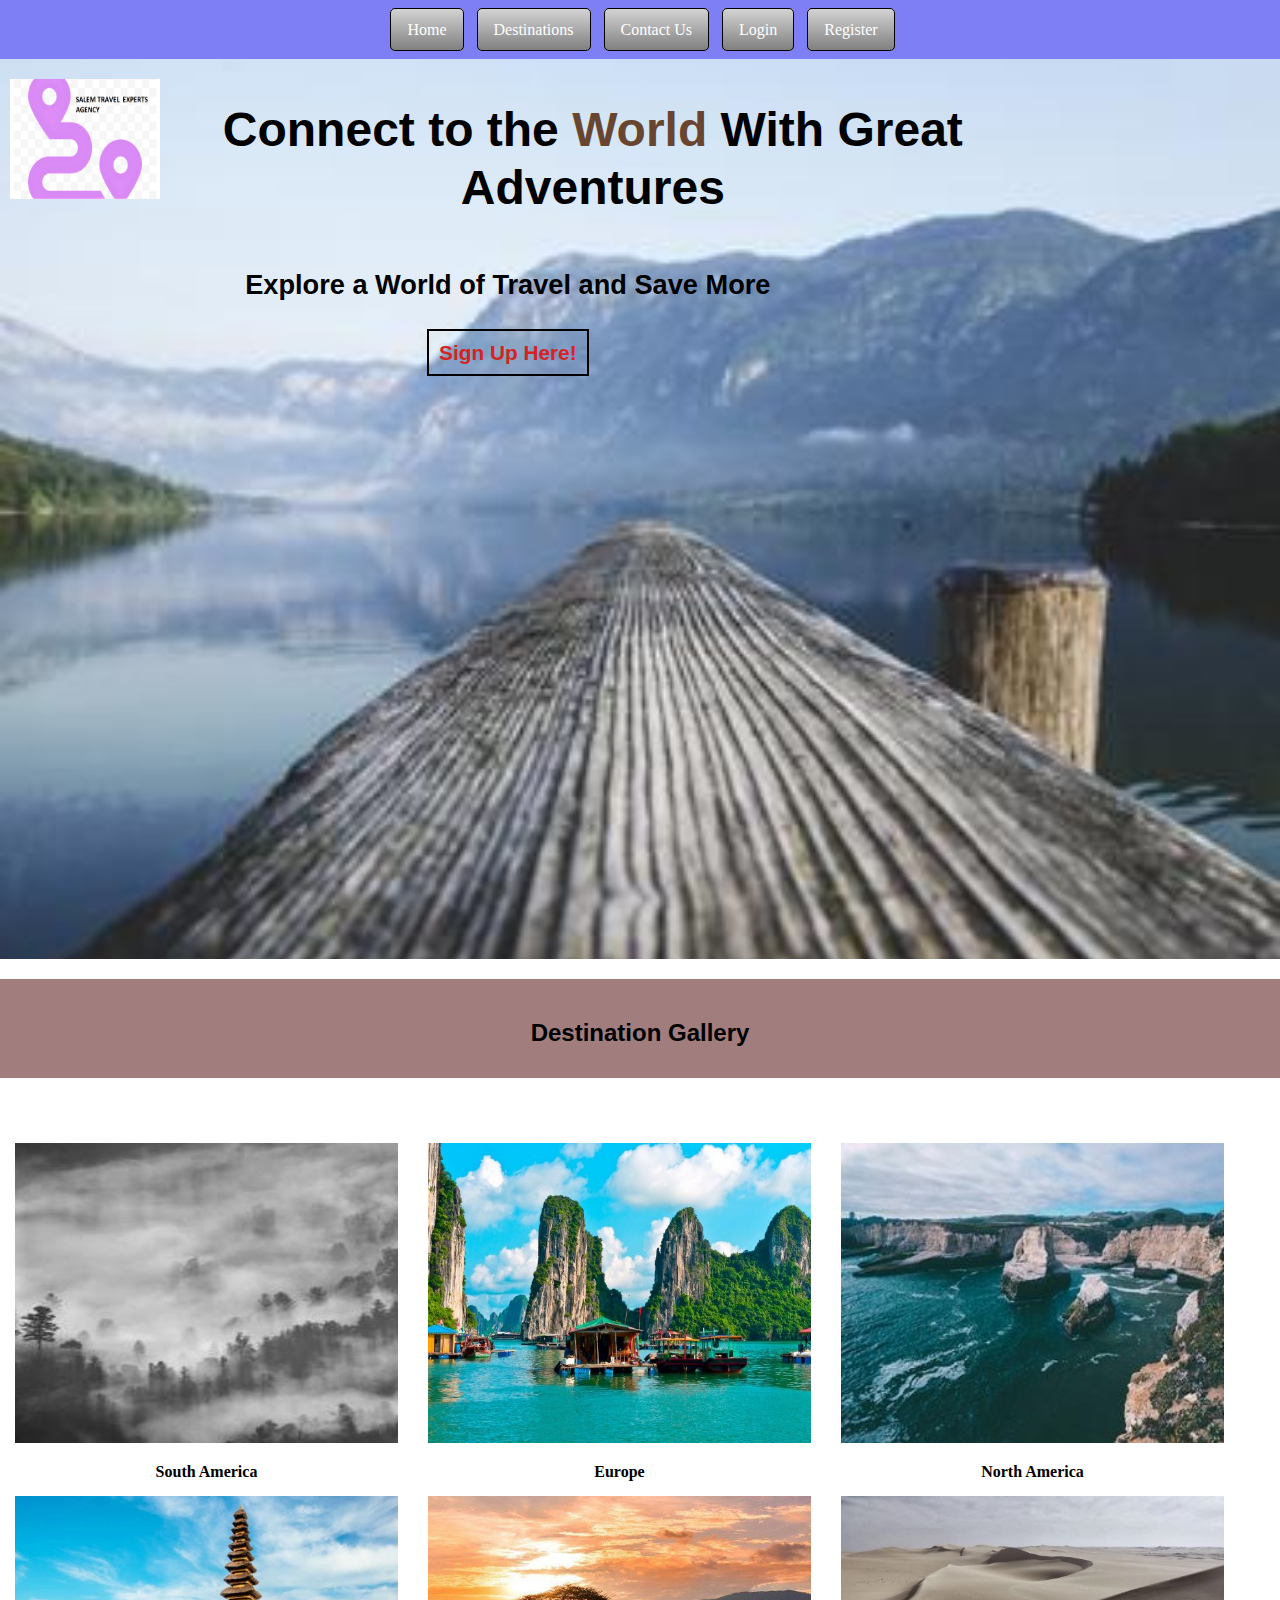
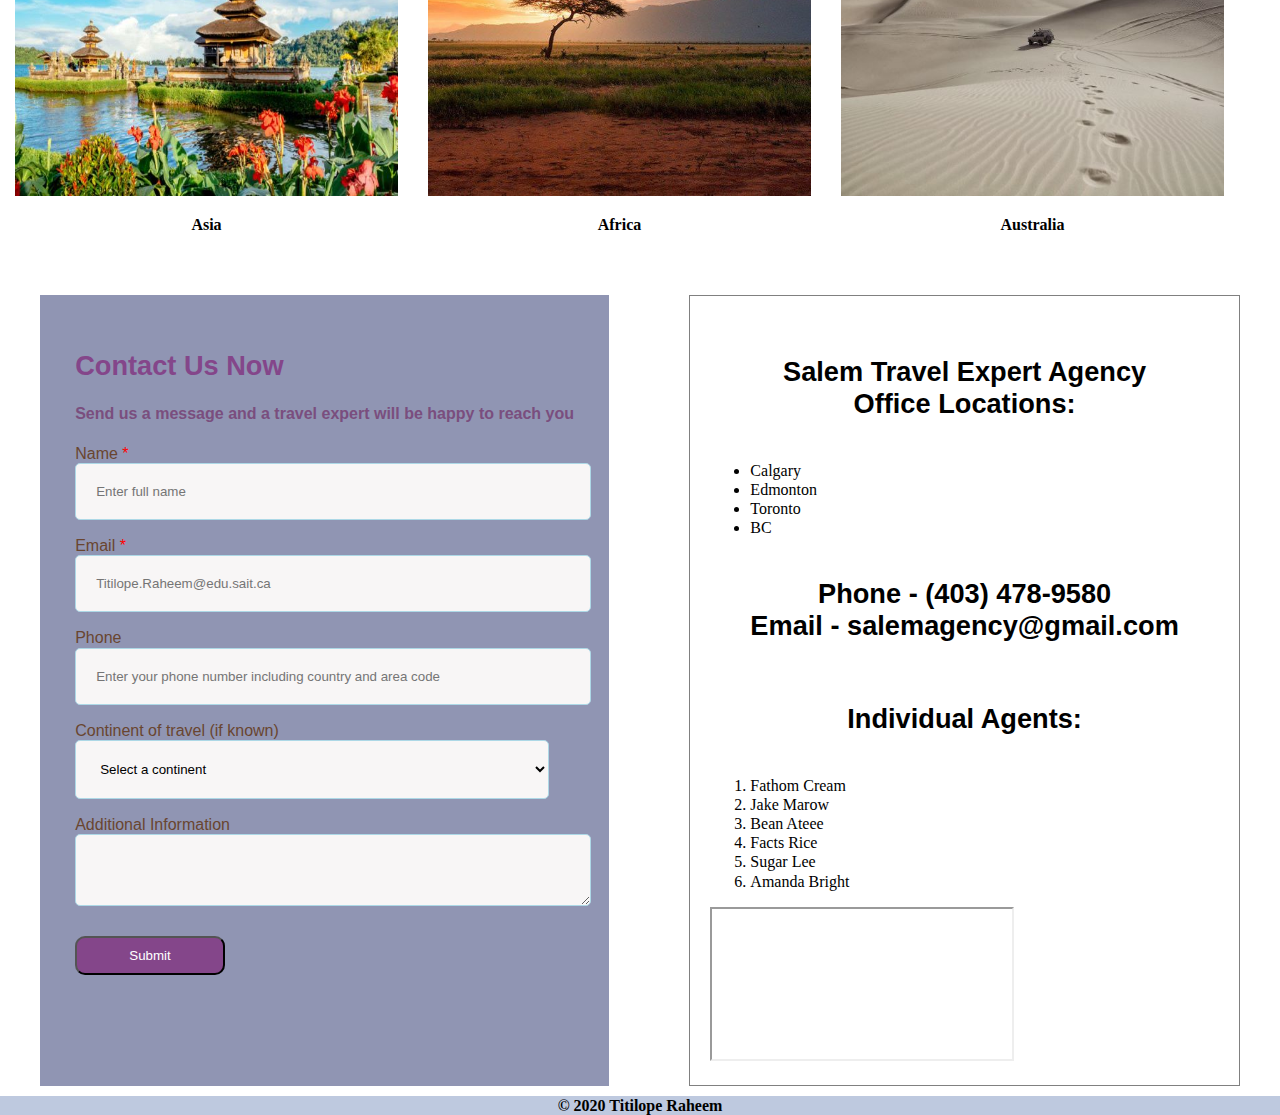
==== index.html @ 1fdefd90 "form fields as required" ====
<!DOCTYPE html>
<html lang="en">
<head>
  <meta charset="UTF-8">
  <meta name="viewport" content="width=device-width, initial-scale=1.0">
  <meta name="author" content="Titilope Raheem">
  <meta name="date" content="8th July 2020">
  <meta name="course module" content="CPRG-210-XM1 - Wed Application Development">
  <meta name="assignment" content="Assignment 1 - Travel Experts Agency Website">
  <title>Travel Experts Agency</title>
  <link rel="stylesheet" href="css-files/index.css">
</head>

<body>

  <nav>
    <ul>
      <li><a href="index.html">Home</a></li>
      <li><a href="#Destinations">Destinations</a></li>
      <li><a href="#contact">Contact Us</a></li>
      <li><a href="login.html">Login</a></li>
      <li><a href="register.html">Register</a></li>
    </ul>
  </nav>

  <header id="Home">
    <div class="hero-section">
      <a href="#Home"><img src="images/canvas_navs.png" class="logo" alt="Website Logo"></a>
      <div class="pagetitle">
        <h1>Connect to the <span>World</span> With Great Adventures</h1>
        <p>Explore a World of Travel and Save More</p>
        <a class="web-goal" href="register.html">Sign Up Here!</a>
      </div>
    </div>
  </header>

  <div id="Destinations">
    <h2>Destination Gallery</h2>
  </div>

  <div class="gallery">
    <div>
      <img src="images/des1_small.jpg" alt="South America">
      <div class="photo_name">South America</div>
    </div>
    <div>
      <img src="images/des2_small.jpeg" alt="Europe">
      <div class="photo_name">Europe</div>
    </div>
    <div>
      <img src="images/des3_small.jpg" alt="North America">
      <div class="photo_name">North America</div>
    </div>
    <div>
      <img src="images/des4_small.jpg" alt="Asia">
      <div class="photo_name">Asia</div>
    </div>
    <div>
      <img src="images/des5_small.jpg" alt="Africa">
      <div class="photo_name">Africa</div>
    </div>
    <div>
      <img src="images/des6_small.jpg" alt="Australia">
      <div class="photo_name">Australia</div>
    </div>
  </div>

  <div id="contact">
    <form id="information" action="https://formspree.io/xgennzer" method="post">
      <h2>Contact Us Now </h2>
      <h4>Send us a message and a travel expert will be happy to reach you</h4>
      <div>
        <label class="required"><span>Name </span>
          <input placeholder="Enter full name" type="text" required>
        </label>
      </div>
      <div>
        <label class="required" ><span>Email </span>
          <input placeholder="Titilope.Raheem@edu.sait.ca" type="email" required>
        </label>
      </div>
      <div>
        <label><span>Phone </span>
          <input placeholder="Enter your phone number including country and area code" type="tel" required>
        </label>
      </div>
      <div>
        <label><span>Continent of travel (if known)</span>
          <select id="continent" name="Continent">
            <option value="select">Select a continent</option>
            <option value="australia">Australia</option>
            <option value="north_america">North America</option>
            <option value="south_america">South America</option>
            <option value="Asia">Asia</option>
            <option value="europe">Europe</option>
            <option value="africa">Africa</option>
          </select>
        </label>
      </div>
      <div>
        <label><span>Additional Information</span>
          <textarea placeholder="What do you want us to know about your upcoming trip?" required>
          </textarea>
        </label>
      </div>
      <div>
        <button name="submit" type="submit" id="contact-submit">Submit</button>
      </div>
    </form>

    <div class ="address">
      <p>Salem Travel Expert Agency<br>
         Office Locations:
      </p>
      <ul>
        <li>Calgary</li>
        <li>Edmonton</li>
        <li>Toronto</li>
        <li>BC</li>
      </ul>
      <p>Phone - (403) 478-9580<br>
         Email - salemagency@gmail.com<br>
      </p>
      <p>
        Individual Agents:
      </p>
       <ol>
          <li>Fathom Cream</li>
          <li>Jake Marow</li>
          <li>Bean Ateee</li>
          <li>Facts Rice</li>
          <li>Sugar Lee</li>
          <li>Amanda Bright</li>
       </ol>
      <div class="maps">
        <iframe src="https://www.google.com/maps/embed?pb=!1m18!1m12!1m3!1d20066.63207975867!2d-114.09553766214036!3d51.04701247956212!2m3!1f0!2f0!3f0!3m2!1i1024!2i768!4f13.1!3m3!1m2!1s0x53716fe472f607e7%3A0xff059970e78f52c1!2sManpower!5e0!3m2!1sen!2sca!4v1593930164715!5m2!1sen!2sca" width="300" height="150"></iframe>
      </div>
     </div>

    </div>

  <footer>&copy; 2020 Titilope Raheem</footer> 

</body>
</html>
---- css-files/index.css ----
/* Author: Titilope Raheem
   Date: 8th July 2020
   Course module: CPRG-210-XM1 - Wed Application Development
   Assignment 1 - Travel Experts Agency Website*/

/* Google font imported*/
@import url('https://fonts.googleapis.com/css2?family=Pangolin&family=Raleway:wght@300&display=swap');

/* Define font style and width*/
body{
  line-height: 1.2;
  font-size: 16px;
  margin: 0;
  width: 100%;
}

/* Define navbar layout*/
nav ul{
  margin: 0;
  background:rgb(126, 126, 245) ;
  display: flex;
  justify-content: center;
  padding: 16px;
  color: white;
}

nav li{
  list-style-type: none;
  margin-left: 5px;
  padding: 4px;
}

/* Define Navbar link layout*/
nav a{
  color: white;
  padding: 0.75em 1em;
  text-decoration: none;
  background-color: grey;
  background-image: linear-gradient(lightgrey, grey);
  border: 1px solid black;
  text-align: center;
  border-radius: 5px;
}

nav a:hover {
  background-image: linear-gradient(grey, rgb(104, 69, 69));
}

nav a:active {
  background-image: linear-gradient(lightblue, grey);
}

/* stlye logo layout*/
.logo{
  width: 150px;
  height: 120px;
  cursor: pointer;
  margin: 0;
  float: left;
  padding: 10px;
}

/* Style hero section*/
#Home{
  background-image:url(background.jpg); 
  height:100vh;
  background-position: center;
  background-size: cover;
}

.hero-section{
  text-align: center;
  position: absolute;
  margin-top:10px;
}

h1{
  font-size: 3em;
  font-family:"shadows into light", sans-serif;
  text-align: center;
 }

span{
  color: rgb(105, 69, 48);
}

p{
  margin: 20px;
  font-family: "source sans pro", sans-serif;
  font-size: 1.7em;
  font-weight: 400;
  text-align: center;
  padding: 20px;
}

.pagetitle a{
  margin-top: 20px;
  font-size: 1.3em;
  font-family: "source sans pro", sans-serif;
}

/* Style website goal - sign up here*/
.web-goal{
  width:150px;
  font-weight:bold;
  padding: 10px;
  color: rgb(212, 35, 35);
  border: 2px solid black;
  text-align: center;
  text-decoration: none;
  transition: background-color 0.2s ease-out, color 0.2s ease-out;
  float: inherit;
}

.web-goal:hover, .web-goal:active{
  background-image: linear-gradient(white, black);
  color: #000;
  transition: background-color 0.3s ease-in, color 0.3s ease-in;
}

/* Style Destination and Gallery*/
#Destinations{
  text-align: center;
  font-weight: bolder;
  background-color: rgb(161, 125, 125);
  margin-top: 20px;
  padding: 10px;
}

#Destinations h2{
  text-align: center;
  margin-top: 30px;
  font-family: "source sans pro", sans-serif;
}

.gallery{
  margin: 50px 0px;
  display: flex;
  flex-wrap: wrap;
}

.gallery img{
  width: 383px;
  height: 300px;
  transition: 1s;
  padding: 15px;
}

.gallery img:hover{
  filter: grayscale(100%);
}

/* Define name of each gallery picture*/
.photo_name{
  width: 100%;
  bottom: 20px;
  text-align: center;
  font-weight: bolder;
}

/* Style Contact form and Other contact information*/
#contact{
  display: flex;
  justify-content: space-around;
  height: auto;

}

#information {
  background-color: rgb(144, 149, 179);
  margin: 10px;
  padding: 35px;
  font-family: "source sans pro", sans-serif;
}

#contact h2{
  text-align: start;
  font-size: 1.7em;
  margin: 20px 0;
  padding-left: 0;
  color: #84468a;
}

#contact h4{
  font-size: 1em;
  color: #7a4e7e;
}

label.required ::after{
  content: '*';
  color: red;
}

#information input[type="text"],
#information input[type="email"],
#information input[type="tel"],
#information select,
#information textarea {
  width: 95%;
  border: 1px solid lightblue;
  border-radius: 5px;
  background: rgb(248, 246, 246);
  margin-bottom: 16px;
  padding: 20px;
}

#information button[type="submit"] {
  cursor: pointer;
  width: 30%;
  background: #84468a;
  color: white;
  margin-top: 10px;
  padding: 10px;
  border-radius: 10px;
}

p{
  font-weight: bold;
}

.address{
  display: block;
  margin: 10px;
  padding: 20px 20px;
  border: 1px solid grey;
}

/* Style footer*/
footer{
  bottom: 0;
  width: 100%;
  font-weight: bolder;
  margin:0;
  background: rgb(190, 201, 223);
  text-align: center;
}

/* Make site responsive*/
@media only screen and (max-width: 600px){
  nav ul, #contact{
    flex-direction: column;
  }
  nav a{
    display: block;     
  }
}
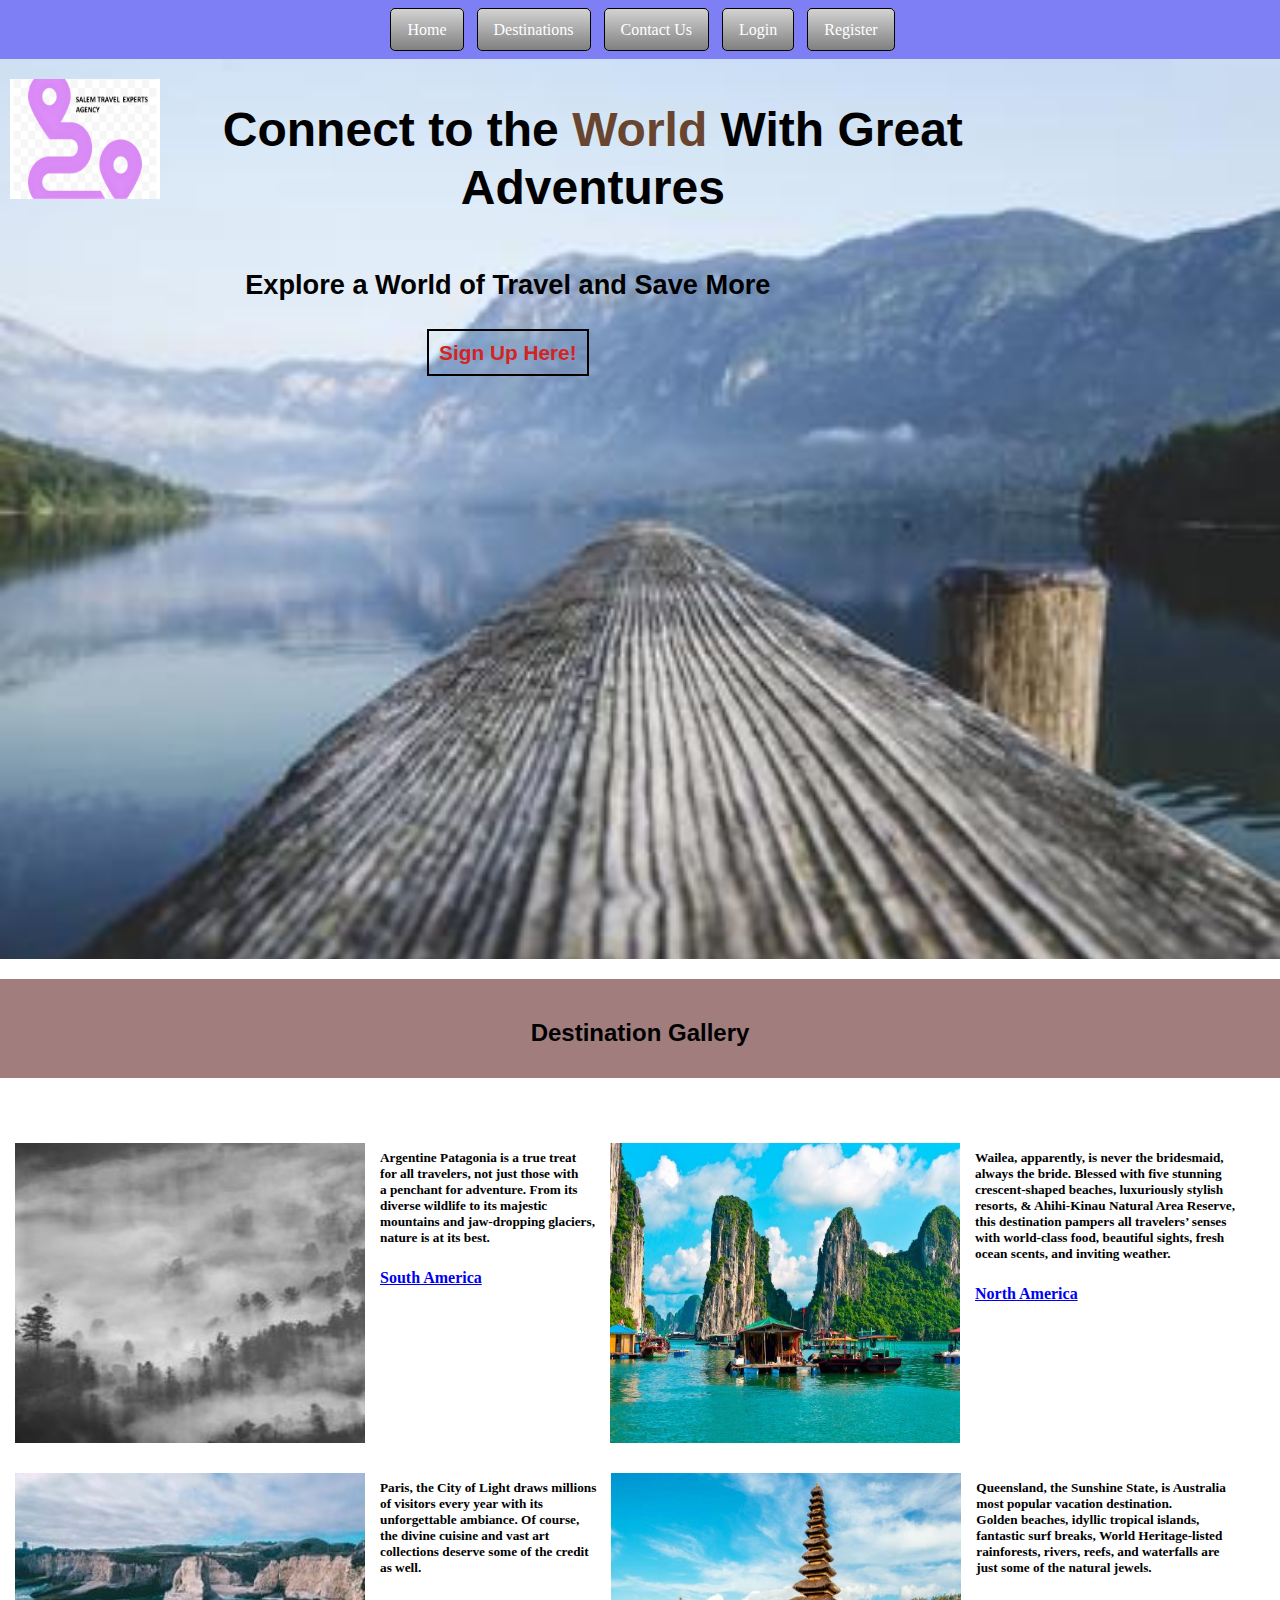
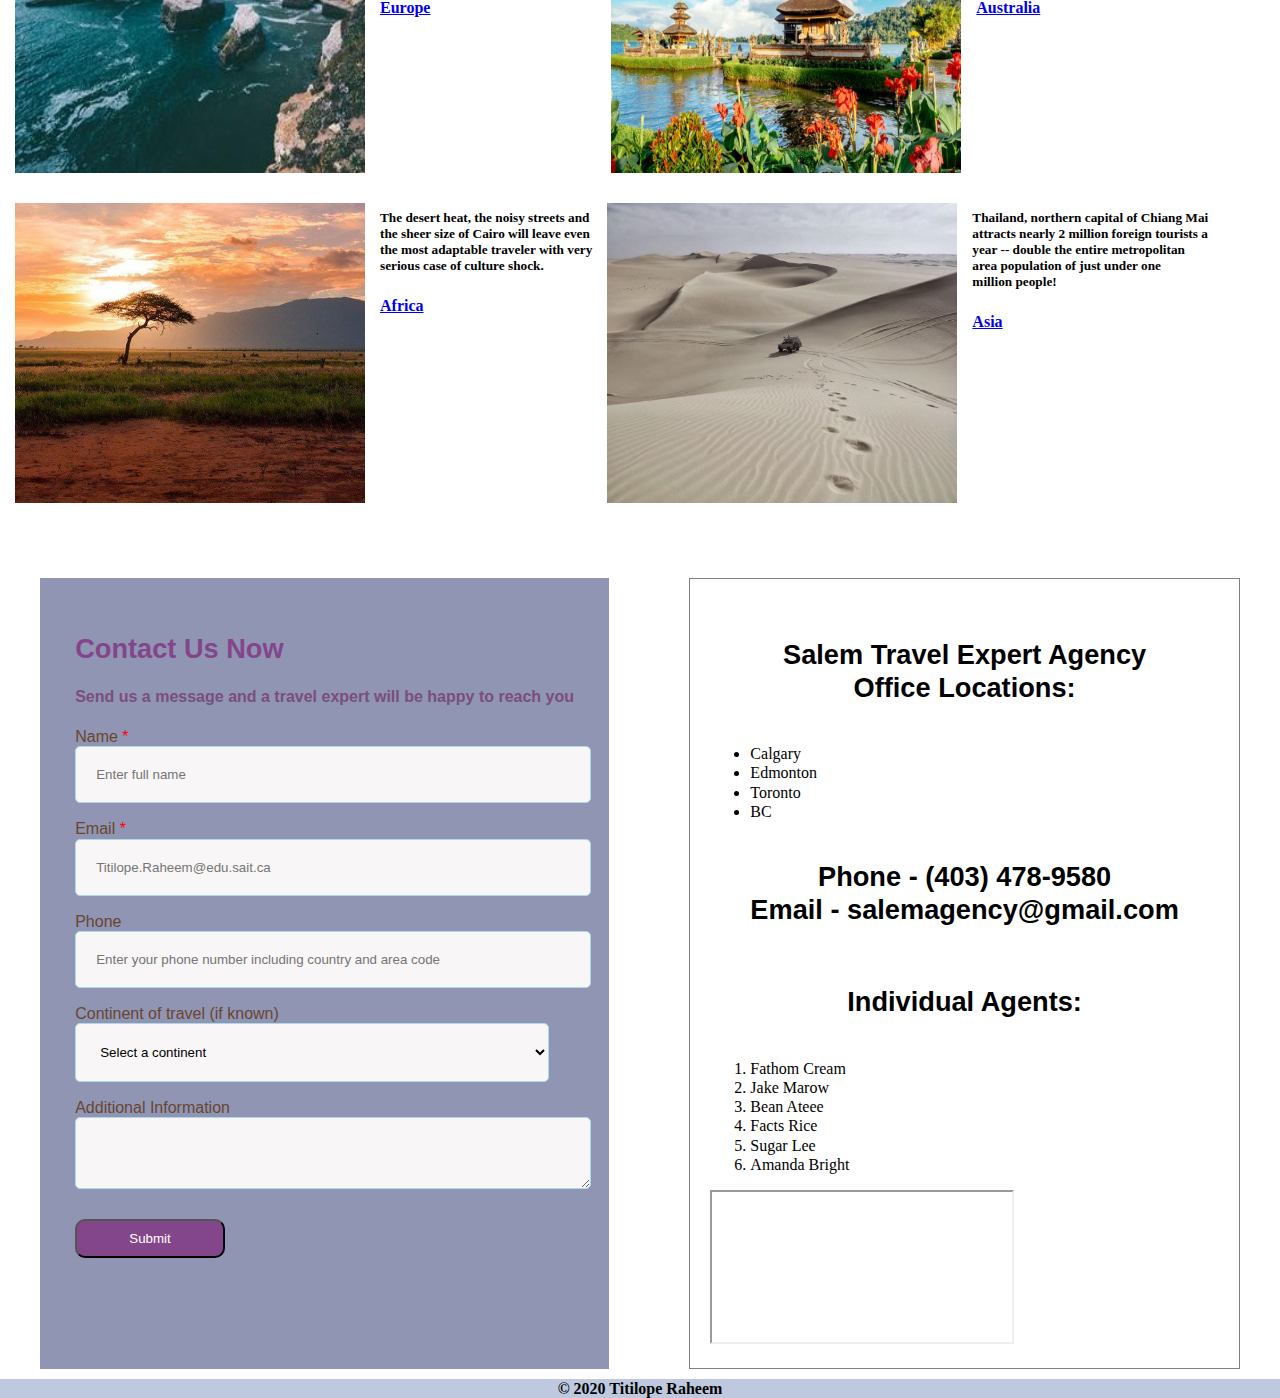
==== commit aa4bdc88: "Foreach loop for gallery" ====
--- a/index.html
+++ b/index.html
@@ -12,7 +12,6 @@
 </head>
 
 <body>
-
   <nav>
     <ul>
       <li><a href="index.html">Home</a></li>
@@ -23,47 +22,25 @@
     </ul>
   </nav>
 
-  <header id="Home">
-    <div class="hero-section">
-      <a href="#Home"><img src="images/canvas_navs.png" class="logo" alt="Website Logo"></a>
-      <div class="pagetitle">
-        <h1>Connect to the <span>World</span> With Great Adventures</h1>
-        <p>Explore a World of Travel and Save More</p>
-        <a class="web-goal" href="register.html">Sign Up Here!</a>
+  <main>
+    <div id="Home">
+      <div class="hero-section">
+        <a href="#Home"><img src="images/canvas_navs.png" class="logo" alt="Website Logo"></a>
+        <div class="pagetitle">
+          <h1>Connect to the <span>World</span> With Great Adventures</h1>
+          <p>Explore a World of Travel and Save More</p>
+          <a class="web-goal" href="register.html">Sign Up Here!</a>
+        </div>
       </div>
     </div>
-  </header>
 
-  <div id="Destinations">
-    <h2>Destination Gallery</h2>
-  </div>
+    <div id="Destinations">
+      <h2>Destination Gallery</h2>
+    </div>
 
-  <div class="gallery">
-    <div>
-      <img src="images/des1_small.jpg" alt="South America">
-      <div class="photo_name">South America</div>
+    <div class="gallery">
+              
     </div>
-    <div>
-      <img src="images/des2_small.jpeg" alt="Europe">
-      <div class="photo_name">Europe</div>
-    </div>
-    <div>
-      <img src="images/des3_small.jpg" alt="North America">
-      <div class="photo_name">North America</div>
-    </div>
-    <div>
-      <img src="images/des4_small.jpg" alt="Asia">
-      <div class="photo_name">Asia</div>
-    </div>
-    <div>
-      <img src="images/des5_small.jpg" alt="Africa">
-      <div class="photo_name">Africa</div>
-    </div>
-    <div>
-      <img src="images/des6_small.jpg" alt="Australia">
-      <div class="photo_name">Australia</div>
-    </div>
-  </div>
 
   <div id="contact">
     <form id="information" action="https://formspree.io/xgennzer" method="post">
@@ -75,7 +52,7 @@
         </label>
       </div>
       <div>
-        <label class="required" ><span>Email </span>
+        <label class="required"><span>Email </span>
           <input placeholder="Titilope.Raheem@edu.sait.ca" type="email" required>
         </label>
       </div>
@@ -138,8 +115,33 @@
      </div>
 
     </div>
+  </main>
+  <footer>&copy; 2020 Titilope Raheem</footer> 
+  <script>
+    // We will extend this list later.
+    const imgList = [{id: 'one', website: 'https://www.britannica.com/place/South-America', name: 'South America', source: 'images/des1_small.jpg', description: 'Argentine Patagonia is a true treat<br>for all travelers, not just those with<br> a penchant for adventure. From its<br> diverse wildlife to its majestic<br> mountains and jaw-dropping glaciers,<br>nature is at its best.'},
+    {id:'two', website: 'https://viewfinder.expedia.com/top-rated-vacation-destinations-in-north-america/', name: 'North America', source: 'images/des2_small.jpeg', description: 'Wailea, apparently, is never the bridesmaid,<br> always the bride. Blessed with five stunning<br> crescent-shaped beaches, luxuriously stylish<br> resorts, & Ahihi-Kinau Natural Area Reserve,<br> this destination pampers all travelers’ senses<br> with world-class food, beautiful sights, fresh<br> ocean scents, and inviting weather.'}, 
+    {id: 'three', website: 'https://travel.usnews.com/Paris_France/', name: 'Europe', source: 'images/des3_small.jpg', description: 'Paris, the City of Light draws millions<br> of visitors every year with its<br> unforgettable ambiance. Of course,<br> the divine cuisine and vast art<br> collections deserve some of the credit<br> as well. '},
+    {id: 'four', website: 'https://www.planetware.com/tourist-attractions-/queensland-aus-qld-qld.htm', name: 'Australia', source: 'images/des4_small.jpg', description: 'Queensland, the Sunshine State, is Australia<br> most popular vacation destination.<br> Golden beaches, idyllic tropical islands,<br> fantastic surf breaks, World Heritage-listed<br> rainforests, rivers, reefs, and waterfalls are <br>just some of the natural jewels.'},
+    {id: 'five', website: 'https://travel.usnews.com/Cairo_Egypt/', name: 'Africa', source: 'images/des5_small.jpg', description: 'The desert heat, the noisy streets and<br> the sheer size of Cairo will leave even<br> the most adaptable traveler with very<br> serious case of culture shock.'},
+    {id: 'six', website: 'https://www.tripsavvy.com/chiang-mai-travel-guide-1458476', name: 'Asia', source: 'images/des6_small.jpg', description: 'Thailand, northern capital of Chiang Mai<br> attracts nearly 2 million foreign tourists a<br> year -- double the entire metropolitan<br> area population of just under one<br> million people!'}] 
 
-  <footer>&copy; 2020 Titilope Raheem</footer> 
+    // Variable where we will store our img tags
+    let imgTemplate = ''; 
+
+    // Flex container for images
+    const gallery = document.querySelector('.gallery'); 
+
+    // Loop through items using forEach (available on every array)
+    imgList.forEach(function(item){
+      console.log(item);
+      // Our output variable (imgTemplate) contains a gradually growing list of animal images using the addition assignment operator
+      imgTemplate += `<img src="${item.source}" alt=${item.name}><div><h5>${item.description}</h5><a href=${item.website}><h4>${item.name}</h4></a></div>`
+    });
+
+    // Add HTML img string to gallery container
+    gallery.innerHTML = imgTemplate;
+  </script> 
 
 </body>
 </html>
--- a/css-files/index.css
+++ b/css-files/index.css
@@ -140,7 +140,7 @@
 }
 
 .gallery img{
-  width: 383px;
+  width: 350px;
   height: 300px;
   transition: 1s;
   padding: 15px;
@@ -151,12 +151,7 @@
 }
 
 /* Define name of each gallery picture*/
-.photo_name{
-  width: 100%;
-  bottom: 20px;
-  text-align: center;
-  font-weight: bolder;
-}
+
 
 /* Style Contact form and Other contact information*/
 #contact{
@@ -190,6 +185,7 @@
   content: '*';
   color: red;
 }
+
 
 #information input[type="text"],
 #information input[type="email"],
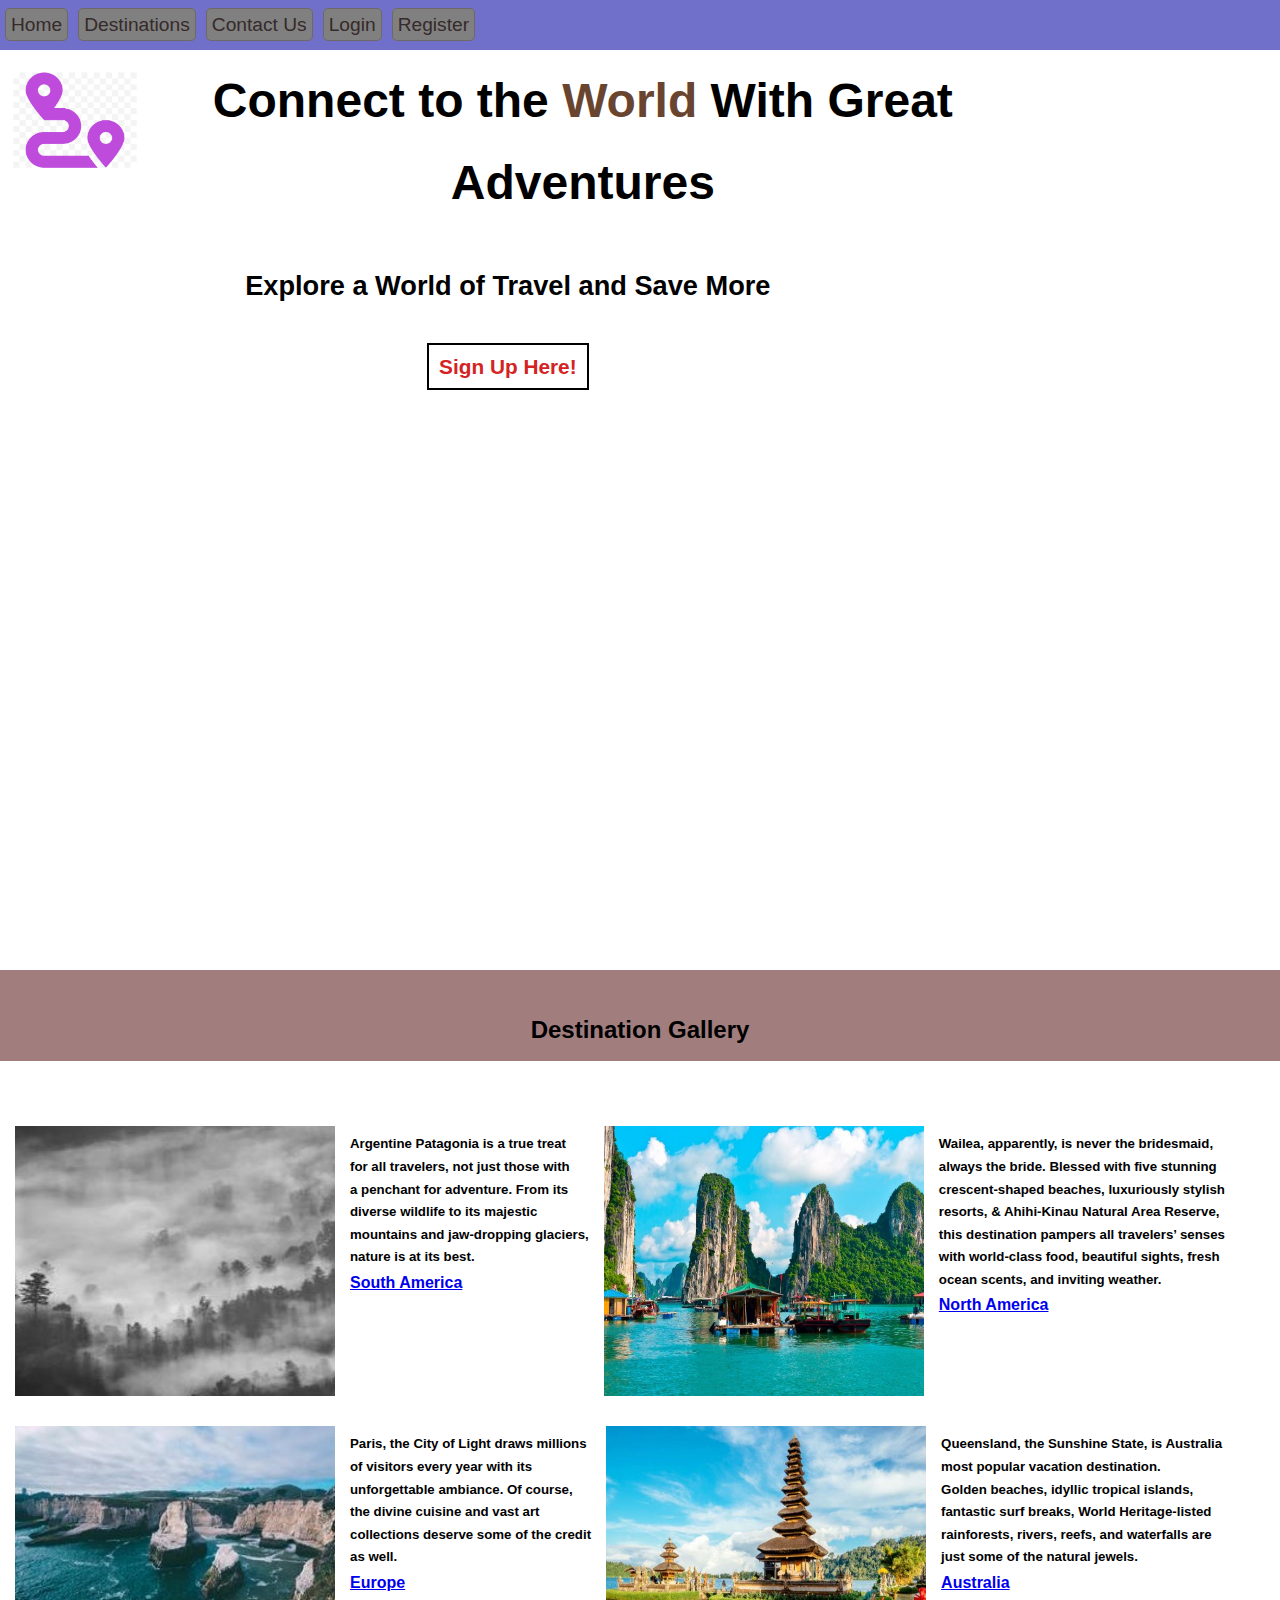
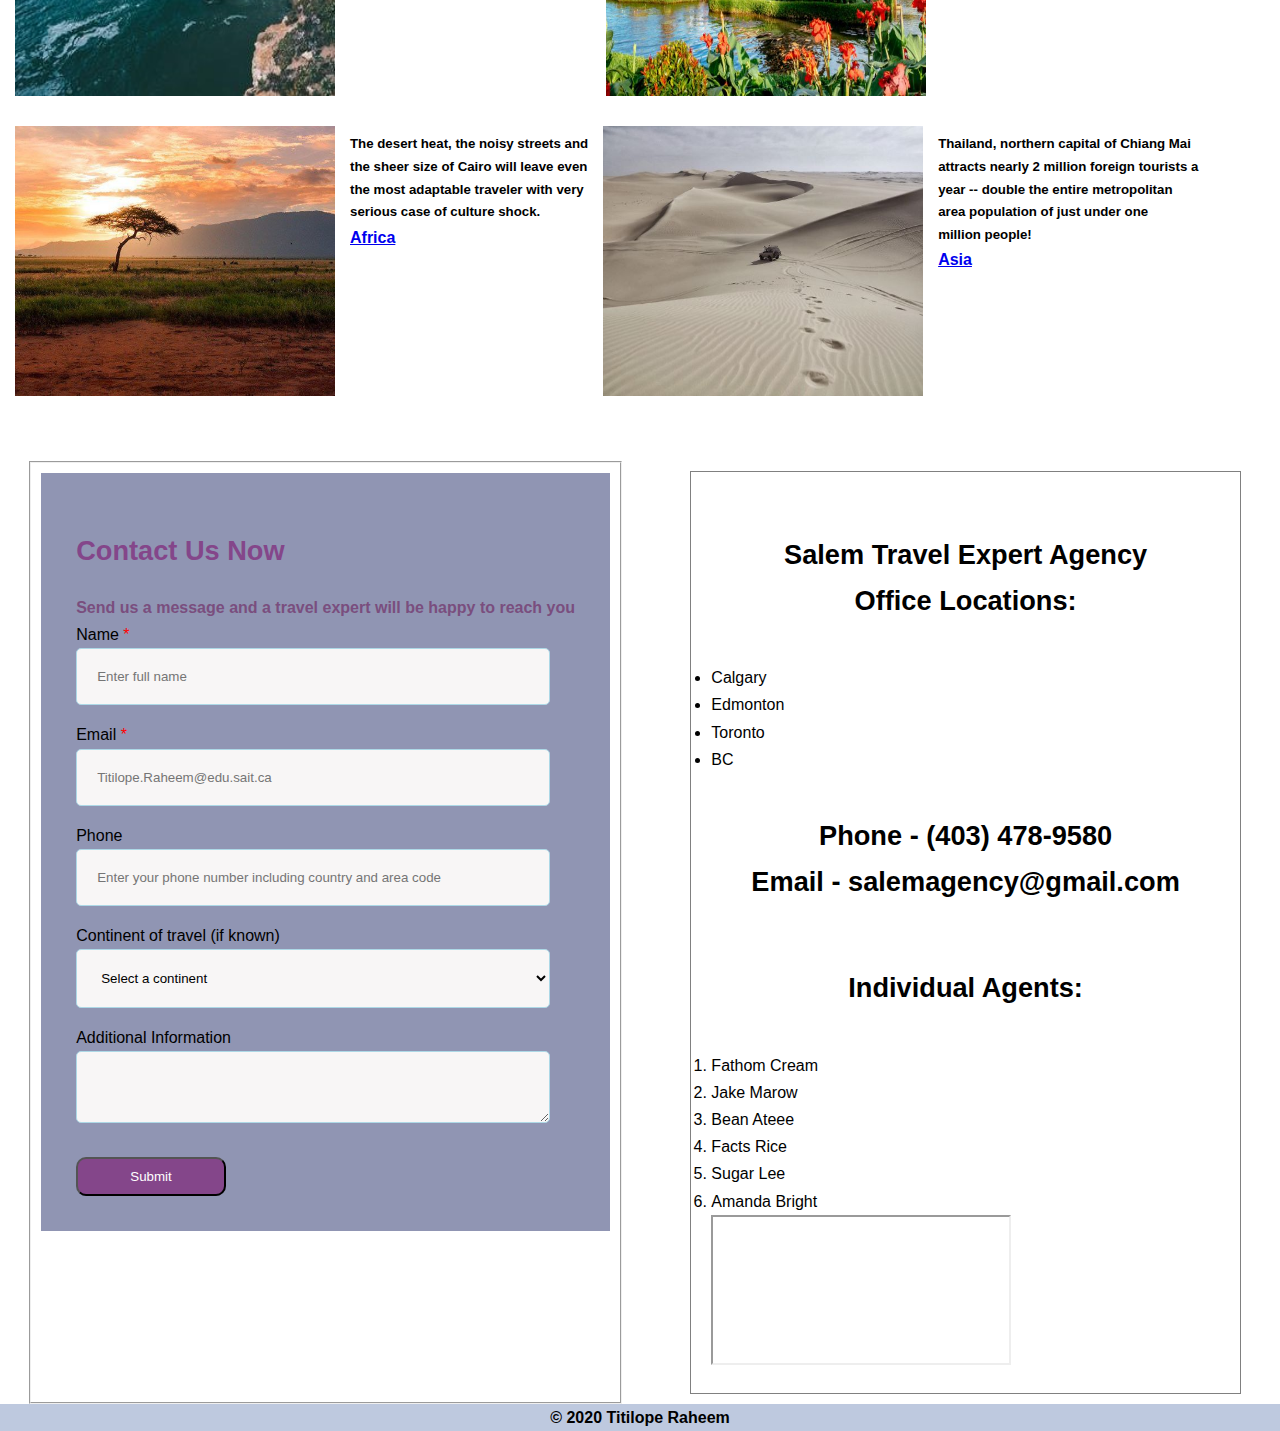
==== commit fa9e3d2b: "foreach loop in gallery" ====
--- a/index.html
+++ b/index.html
@@ -4,28 +4,37 @@
   <meta charset="UTF-8">
   <meta name="viewport" content="width=device-width, initial-scale=1.0">
   <meta name="author" content="Titilope Raheem">
-  <meta name="date" content="8th July 2020">
+  <meta name="date" content="14th July 2020">
   <meta name="course module" content="CPRG-210-XM1 - Wed Application Development">
-  <meta name="assignment" content="Assignment 1 - Travel Experts Agency Website">
+  <meta name="assignment" content="Assignment 2 - Travel Experts Agency Website">
   <title>Travel Experts Agency</title>
-  <link rel="stylesheet" href="css-files/index.css">
+  <link rel="stylesheet" href="css/index.css">
+  <script src="https://ajax.googleapis.com/ajax/libs/jquery/3.5.1/jquery.min.js"></script>
 </head>
 
 <body>
-  <nav>
-    <ul>
-      <li><a href="index.html">Home</a></li>
-      <li><a href="#Destinations">Destinations</a></li>
-      <li><a href="#contact">Contact Us</a></li>
-      <li><a href="login.html">Login</a></li>
-      <li><a href="register.html">Register</a></li>
-    </ul>
-  </nav>
-
+  
+  <header class="nav-wrap">
+    <nav class="navbar">
+      <div class="menu-toggle" id=portrait-menu>
+        <span class="bar"></span>
+        <span class="bar"></span>
+        <span class="bar"></span>
+      </div>
+      <ul class="nav no">
+        <li class="nav-link"><a href="index.html">Home</a></li>
+        <li class="nav-link"><a href="#Destination">Destinations</a></li>
+        <li class="nav-link"><a href="#contact">Contact Us</a></li>
+        <li class="nav-link"><a href="login.html">Login</a></li>
+        <li class="nav-link"><a href="register.html">Register</a></li>
+      </ul>
+    </nav>
+  </header>
+  
   <main>
     <div id="Home">
       <div class="hero-section">
-        <a href="#Home"><img src="images/canvas_navs.png" class="logo" alt="Website Logo"></a>
+        <a href="#Home"><img src="images/canvas_nav.png" class="logo" alt="Website Logo"></a>
         <div class="pagetitle">
           <h1>Connect to the <span>World</span> With Great Adventures</h1>
           <p>Explore a World of Travel and Save More</p>
@@ -43,47 +52,51 @@
     </div>
 
   <div id="contact">
-    <form id="information" action="https://formspree.io/xgennzer" method="post">
-      <h2>Contact Us Now </h2>
-      <h4>Send us a message and a travel expert will be happy to reach you</h4>
-      <div>
-        <label class="required"><span>Name </span>
-          <input placeholder="Enter full name" type="text" required>
-        </label>
-      </div>
-      <div>
-        <label class="required"><span>Email </span>
-          <input placeholder="Titilope.Raheem@edu.sait.ca" type="email" required>
-        </label>
-      </div>
-      <div>
-        <label><span>Phone </span>
-          <input placeholder="Enter your phone number including country and area code" type="tel" required>
-        </label>
-      </div>
-      <div>
-        <label><span>Continent of travel (if known)</span>
-          <select id="continent" name="Continent">
-            <option value="select">Select a continent</option>
-            <option value="australia">Australia</option>
-            <option value="north_america">North America</option>
-            <option value="south_america">South America</option>
-            <option value="Asia">Asia</option>
-            <option value="europe">Europe</option>
-            <option value="africa">Africa</option>
-          </select>
-        </label>
-      </div>
-      <div>
-        <label><span>Additional Information</span>
-          <textarea placeholder="What do you want us to know about your upcoming trip?" required>
-          </textarea>
-        </label>
-      </div>
-      <div>
-        <button name="submit" type="submit" id="contact-submit">Submit</button>
-      </div>
-    </form>
+    <fieldset>    
+      <form id="information" action="https://formspree.io/xgennzer" method="post">
+        <h2>Contact Us Now </h2>
+        <h4>Send us a message and a travel expert will be happy to reach you</h4>
+        <div>
+          <label class="required">
+            <legend>Name </legend>
+            <input placeholder="Enter full name" type="text" required>
+          </label>
+        </div>
+        <div>
+          <label class="required">
+            <legend>Email </legend>
+            <input placeholder="Titilope.Raheem@edu.sait.ca" type="email" required>
+          </label>
+        </div>
+        <div>
+          <label><legend>Phone </legend>
+            <input placeholder="Enter your phone number including country and area code" type="tel" required>
+          </label>
+        </div>
+        <div>
+          <label><legend>Continent of travel (if known)</legend>
+            <select id="continent" name="Continent">
+              <option value="select">Select a continent</option>
+              <option value="australia">Australia</option>
+              <option value="north_america">North America</option>
+              <option value="south_america">South America</option>
+              <option value="Asia">Asia</option>
+              <option value="europe">Europe</option>
+              <option value="africa">Africa</option>
+            </select>
+          </label>
+        </div>
+        <div>
+          <label><legend>Additional Information</legend>
+            <textarea placeholder="What do you want us to know about your upcoming trip?" required>
+            </textarea>
+          </label>
+        </div>
+        <div>
+          <button name="submit" type="submit" id="contact-submit">Submit</button>
+        </div>
+      </form>
+    </fieldset>
 
     <div class ="address">
       <p>Salem Travel Expert Agency<br>
@@ -113,29 +126,39 @@
         <iframe src="https://www.google.com/maps/embed?pb=!1m18!1m12!1m3!1d20066.63207975867!2d-114.09553766214036!3d51.04701247956212!2m3!1f0!2f0!3f0!3m2!1i1024!2i768!4f13.1!3m3!1m2!1s0x53716fe472f607e7%3A0xff059970e78f52c1!2sManpower!5e0!3m2!1sen!2sca!4v1593930164715!5m2!1sen!2sca" width="300" height="150"></iframe>
       </div>
      </div>
+    </div>
 
-    </div>
   </main>
-  <footer>&copy; 2020 Titilope Raheem</footer> 
+  
+  <footer>&copy; 2020 Titilope Raheem</footer>
+
   <script>
-    // We will extend this list later.
-    const imgList = [{id: 'one', website: 'https://www.britannica.com/place/South-America', name: 'South America', source: 'images/des1_small.jpg', description: 'Argentine Patagonia is a true treat<br>for all travelers, not just those with<br> a penchant for adventure. From its<br> diverse wildlife to its majestic<br> mountains and jaw-dropping glaciers,<br>nature is at its best.'},
-    {id:'two', website: 'https://viewfinder.expedia.com/top-rated-vacation-destinations-in-north-america/', name: 'North America', source: 'images/des2_small.jpeg', description: 'Wailea, apparently, is never the bridesmaid,<br> always the bride. Blessed with five stunning<br> crescent-shaped beaches, luxuriously stylish<br> resorts, & Ahihi-Kinau Natural Area Reserve,<br> this destination pampers all travelers’ senses<br> with world-class food, beautiful sights, fresh<br> ocean scents, and inviting weather.'}, 
-    {id: 'three', website: 'https://travel.usnews.com/Paris_France/', name: 'Europe', source: 'images/des3_small.jpg', description: 'Paris, the City of Light draws millions<br> of visitors every year with its<br> unforgettable ambiance. Of course,<br> the divine cuisine and vast art<br> collections deserve some of the credit<br> as well. '},
-    {id: 'four', website: 'https://www.planetware.com/tourist-attractions-/queensland-aus-qld-qld.htm', name: 'Australia', source: 'images/des4_small.jpg', description: 'Queensland, the Sunshine State, is Australia<br> most popular vacation destination.<br> Golden beaches, idyllic tropical islands,<br> fantastic surf breaks, World Heritage-listed<br> rainforests, rivers, reefs, and waterfalls are <br>just some of the natural jewels.'},
-    {id: 'five', website: 'https://travel.usnews.com/Cairo_Egypt/', name: 'Africa', source: 'images/des5_small.jpg', description: 'The desert heat, the noisy streets and<br> the sheer size of Cairo will leave even<br> the most adaptable traveler with very<br> serious case of culture shock.'},
-    {id: 'six', website: 'https://www.tripsavvy.com/chiang-mai-travel-guide-1458476', name: 'Asia', source: 'images/des6_small.jpg', description: 'Thailand, northern capital of Chiang Mai<br> attracts nearly 2 million foreign tourists a<br> year -- double the entire metropolitan<br> area population of just under one<br> million people!'}] 
+    //hamburger menu.This line of code runs when the bar is clicked
+    $('.menu-toggle').click(function(){
+      $(".nav").toggleClass("portrait-nav");
+      $(this).toggleClass("is-active");
+    });
+  </script>
+  
+  <script>
+    // object definition.
+    const imgList = [{id: 'one', website: 'https://www.britannica.com/place/South-America', name: 'South America', source: 'images/des1_small.jpg', description: '<br>Argentine Patagonia is a true treat<br>for all travelers, not just those with<br> a penchant for adventure. From its<br> diverse wildlife to its majestic<br> mountains and jaw-dropping glaciers,<br>nature is at its best.'},
+    {id:'two', website: 'https://viewfinder.expedia.com/top-rated-vacation-destinations-in-north-america/', name: 'North America', source: 'images/des2_small.jpeg', description: '<br>Wailea, apparently, is never the bridesmaid,<br> always the bride. Blessed with five stunning<br> crescent-shaped beaches, luxuriously stylish<br> resorts, & Ahihi-Kinau Natural Area Reserve,<br> this destination pampers all travelers’ senses<br> with world-class food, beautiful sights, fresh<br> ocean scents, and inviting weather.'}, 
+    {id: 'three', website: 'https://travel.usnews.com/Paris_France/', name: 'Europe', source: 'images/des3_small.jpg', description: '<br>Paris, the City of Light draws millions<br> of visitors every year with its<br> unforgettable ambiance. Of course,<br> the divine cuisine and vast art<br> collections deserve some of the credit<br> as well. '},
+    {id: 'four', website: 'https://www.planetware.com/tourist-attractions-/queensland-aus-qld-qld.htm', name: 'Australia', source: 'images/des4_small.jpg', description: '<br>Queensland, the Sunshine State, is Australia<br> most popular vacation destination.<br> Golden beaches, idyllic tropical islands,<br> fantastic surf breaks, World Heritage-listed<br> rainforests, rivers, reefs, and waterfalls are <br>just some of the natural jewels.'},
+    {id: 'five', website: 'https://travel.usnews.com/Cairo_Egypt/', name: 'Africa', source: 'images/des5_small.jpg', description: '<br>The desert heat, the noisy streets and<br> the sheer size of Cairo will leave even<br> the most adaptable traveler with very<br> serious case of culture shock.'},
+    {id: 'six', website: 'https://www.tripsavvy.com/chiang-mai-travel-guide-1458476', name: 'Asia', source: 'images/des6_small.jpg', description: '<br>Thailand, northern capital of Chiang Mai<br> attracts nearly 2 million foreign tourists a<br> year -- double the entire metropolitan<br> area population of just under one<br> million people!'}] 
 
-    // Variable where we will store our img tags
+    // Variable where we will store img tags
     let imgTemplate = ''; 
 
     // Flex container for images
     const gallery = document.querySelector('.gallery'); 
 
-    // Loop through items using forEach (available on every array)
-    imgList.forEach(function(item){
+    // Loop through items using forEach 
+      imgList.forEach(function(item){
       console.log(item);
-      // Our output variable (imgTemplate) contains a gradually growing list of animal images using the addition assignment operator
+      // Our output variable (imgTemplate)
       imgTemplate += `<img src="${item.source}" alt=${item.name}><div><h5>${item.description}</h5><a href=${item.website}><h4>${item.name}</h4></a></div>`
     });
 
--- a/css/index.css
+++ b/css/index.css
@@ -0,0 +1,307 @@
+/* Author: Titilope Raheem
+   Date: 14th July 2020
+   Course module: CPRG-210-XM1 - Wed Application Development
+   Assignment 2 - Travel Experts Agency Website*/
+
+/* Google font imported*/
+@import url('https://fonts.googleapis.com/css2?family=Pangolin&family=Raleway:wght@300&display=swap');
+
+/* Define font style and width*/
+*{
+  margin: 0;
+  padding: 0;
+  box-sizing: border-box;
+  font-family: sans-serif;
+}
+
+body{
+  line-height: 1.7;
+  font-size: 16px;
+}
+
+/* Navigation styling and setup*/
+.nav-wrap {
+  width: 100%;
+  position: -webkit-sticky;
+  top: 0;
+  background-color: rgb(112, 112, 202);
+}
+  
+.navbar {
+  display: flex;
+  justify-content: space-between;
+  align-items: center;
+  height: 50px;
+  overflow: hidden;
+}
+  
+.navbar ul {
+  list-style: none;
+  display: flex;
+  justify-self: space-around; 
+  align-items: flex-start;
+}
+
+/* styling of navigation links*/
+.nav-link a {
+  color: rgb(54, 42, 42);
+  font-size: 1.2rem;
+  font-weight: 400;
+  text-decoration: none;
+  background-color: grey;
+  transition: color 0.3s ease-out;
+  padding: 5px;
+  margin: 5px;
+  display: inline block;
+  border: 1px solid rgb(110, 104, 104);
+  border-radius: 5px;
+}
+  
+/* Portrait menu */
+.menu-toggle .bar{
+  width: 30px;
+  height: 3px;
+  background-color: #3f3f3f;
+  margin: 5px auto;
+}
+  
+.nav-link a:hover {
+  background-image: linear-gradient(grey, rgb(104, 69, 69));
+}
+
+.nav-link a:active {
+  background-image: linear-gradient(lightblue, grey);
+}
+
+.current {
+  background-image: linear-gradient(rgb(64, 64, 190), purple);
+}
+
+/*toggle menu*/
+.menu-toggle {
+  justify-self: end;
+  margin-right: 10px;
+  display: none;
+}
+  
+.menu-toggle:hover{
+  cursor: pointer;
+}
+  
+/* Media Query */
+  
+@media only screen and (max-width: 720px) {   
+
+  .navbar ul {
+    display: flex;
+    flex-direction: column;
+    position: fixed;
+    justify-content: start;
+    top: 55px;
+    background-color: #fff;
+    width: 100%;
+    height: calc(100vh - 55px);
+    transform: translate(-101%);
+    text-align: center;
+    overflow: hidden;
+  }
+    
+  .navbar li {
+    padding: 10px;
+  }
+    
+  .navbar li a {
+    font-size: 1rem;
+  }
+     
+  .menu-toggle, .bar {
+    display: flex;
+    flex-direction: column;
+    cursor: pointer;
+  }
+    
+  .portrait-nav {
+    transform: translate(0%)!important;
+  }
+      
+}
+
+/* stlye logo layout*/
+.logo{
+  width: 150px;
+  height: 120px;
+  cursor: pointer;
+  margin: 0;
+  float: left;
+  padding: 10px;
+}
+
+/* Style hero section*/
+#Home{
+  background-image: url(https://picsum.photos/id/1051/200/300);
+  height:100vh;
+  background-position: center;
+  background-size: cover;
+}
+
+.hero-section{
+  text-align: center;
+  position: absolute;
+  margin-top:10px;
+}
+
+h1{
+  font-size: 3em;
+  font-family:"shadows into light", sans-serif;
+  text-align: center;
+ }
+
+span{
+  color: rgb(105, 69, 48);
+}
+
+p{
+  margin: 20px;
+  font-family: "source sans pro", sans-serif;
+  font-size: 1.7em;
+  font-weight: 400;
+  text-align: center;
+  padding: 20px;
+}
+
+.pagetitle a{
+  margin-top: 20px;
+  font-size: 1.3em;
+  font-family: "source sans pro", sans-serif;
+}
+
+/* Style website goal - sign up here*/
+.web-goal{
+  width:150px;
+  font-weight:bold;
+  padding: 10px;
+  color: rgb(212, 35, 35);
+  border: 2px solid black;
+  text-align: center;
+  text-decoration: none;
+  transition: background-color 0.2s ease-out, color 0.2s ease-out;
+  float: inherit;
+}
+
+.web-goal:hover, .web-goal:active{
+  background-image: linear-gradient(white, black);
+  color: #000;
+  transition: background-color 0.3s ease-in, color 0.3s ease-in;
+}
+
+/* Style Destination and Gallery*/
+#Destinations{
+  text-align: center;
+  font-weight: bolder;
+  background-color: rgb(161, 125, 125);
+  margin-top: 20px;
+  padding: 10px;
+}
+
+#Destinations h2{
+  text-align: center;
+  margin-top: 30px;
+  font-family: "source sans pro", sans-serif;
+}
+
+/* gallery styling*/
+.gallery{
+  margin: 50px 0px;
+  display: flex;
+  flex-wrap: wrap;
+}
+
+.gallery img{
+  width: 350px;
+  height: 300px;
+  transition: 1s;
+  padding: 15px;
+}
+
+.gallery img:hover{
+  filter: grayscale(100%);
+}
+
+
+/* Style Contact form and Other contact information*/
+#contact{
+  display: flex;
+  justify-content: space-around;
+  height: auto;
+
+}
+
+#information {
+  background-color: rgb(144, 149, 179);
+  margin: 10px;
+  padding: 35px;
+  font-family: "source sans pro", sans-serif;
+}
+
+#contact h2{
+  text-align: start;
+  font-size: 1.7em;
+  margin: 20px 0;
+  padding-left: 0;
+  color: #84468a;
+}
+
+#contact h4{
+  font-size: 1em;
+  color: #7a4e7e;
+}
+
+label.required ::after{
+  content: '*';
+  color: red;
+}
+
+
+#information input[type="text"],
+#information input[type="email"],
+#information input[type="tel"],
+#information select,
+#information textarea {
+  width: 95%;
+  border: 1px solid lightblue;
+  border-radius: 5px;
+  background: rgb(248, 246, 246);
+  margin-bottom: 16px;
+  padding: 20px;
+}
+
+#information button[type="submit"] {
+  cursor: pointer;
+  width: 30%;
+  background: #84468a;
+  color: white;
+  margin-top: 10px;
+  padding: 10px;
+  border-radius: 10px;
+}
+
+p{
+  font-weight: bold;
+}
+
+.address{
+  display: block;
+  margin: 10px;
+  padding: 20px 20px;
+  border: 1px solid grey;
+}
+
+/* Style footer*/
+footer{
+  bottom: 0;
+  width: 100%;
+  font-weight: bolder;
+  margin:0;
+  background: rgb(190, 201, 223);
+  text-align: center;
+}
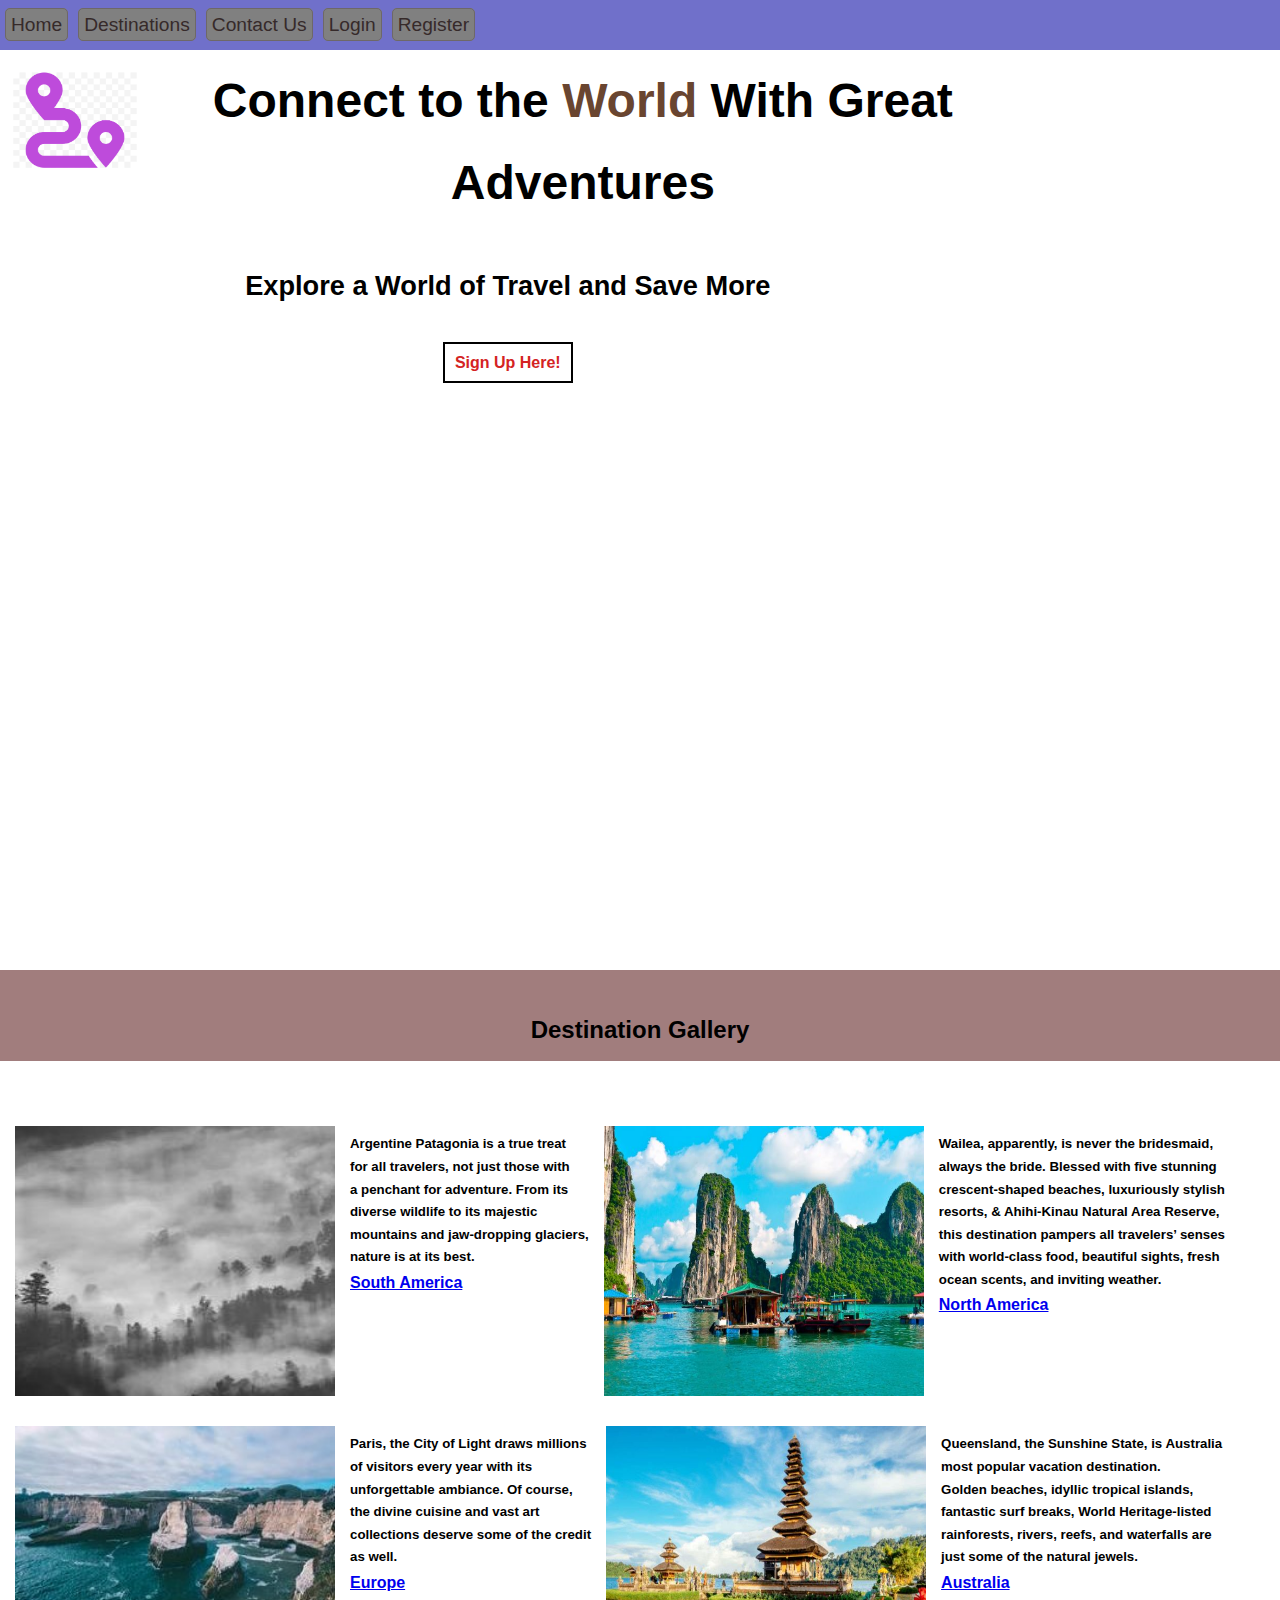
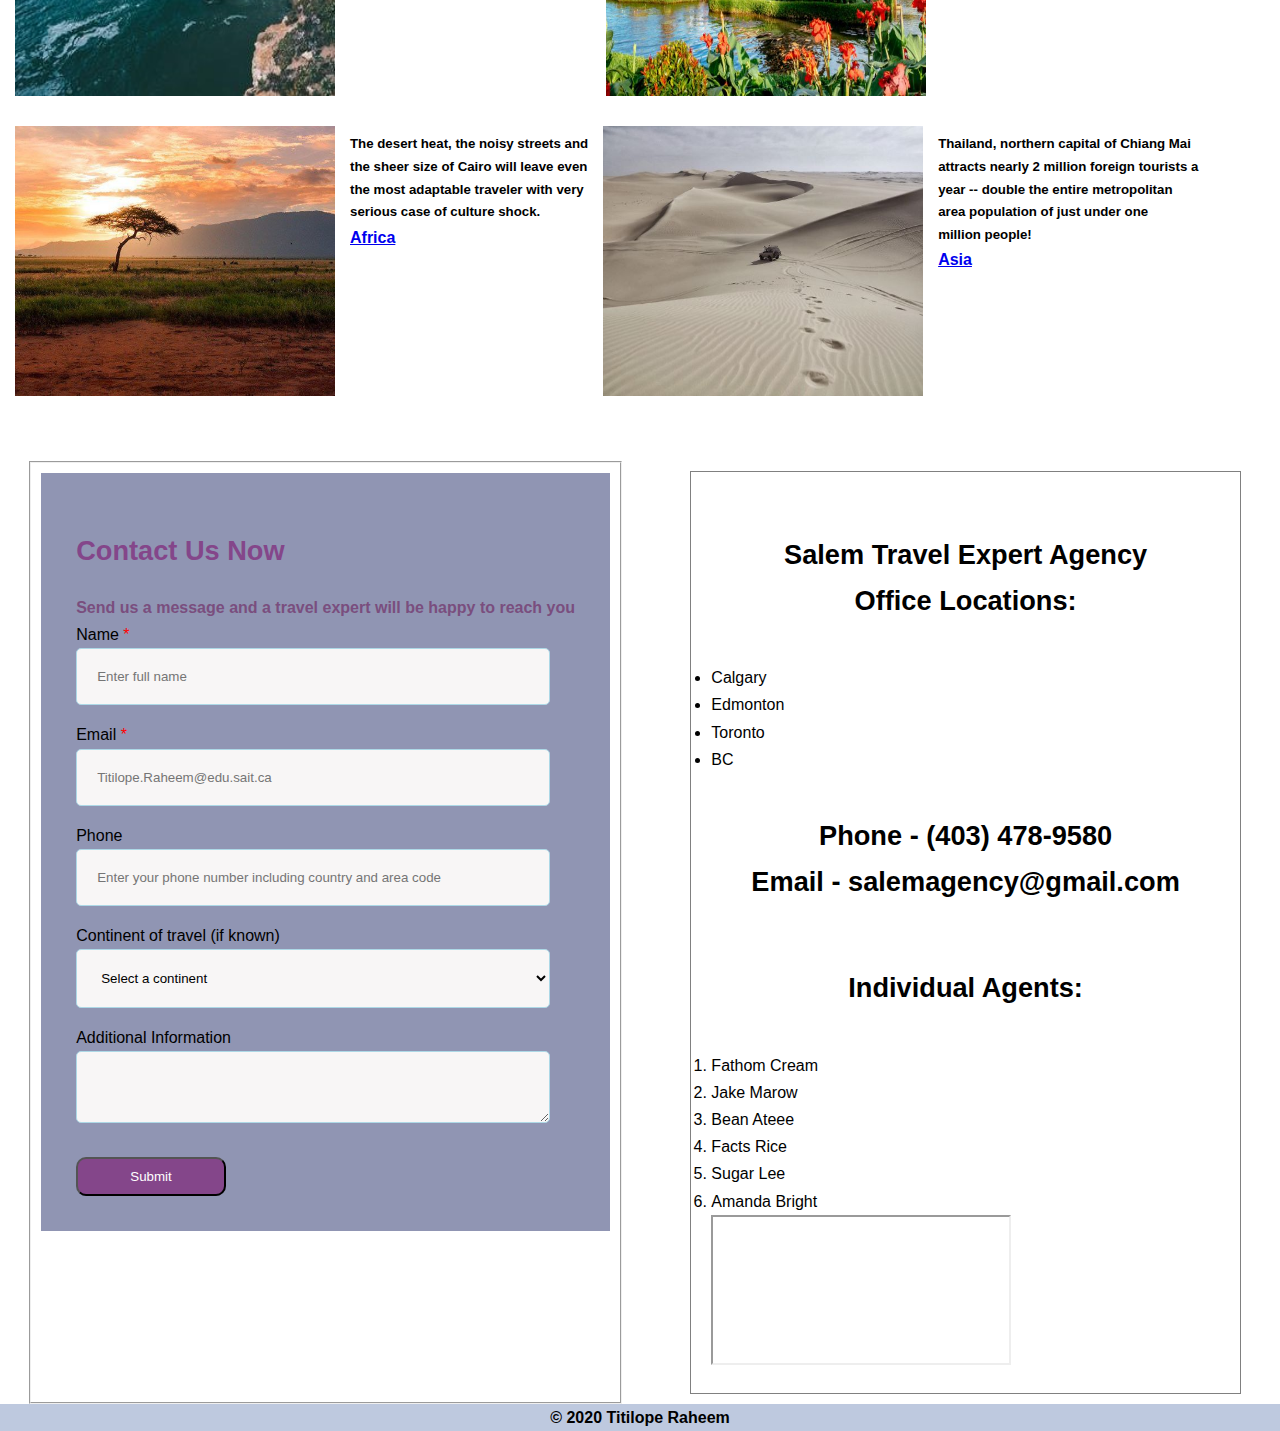
==== commit 536c25b0: "debugging" ====
--- a/index.html
+++ b/index.html
@@ -35,11 +35,9 @@
     <div id="Home">
       <div class="hero-section">
         <a href="#Home"><img src="images/canvas_nav.png" class="logo" alt="Website Logo"></a>
-        <div class="pagetitle">
-          <h1>Connect to the <span>World</span> With Great Adventures</h1>
-          <p>Explore a World of Travel and Save More</p>
-          <a class="web-goal" href="register.html">Sign Up Here!</a>
-        </div>
+        <h1>Connect to the <span>World</span> With Great Adventures</h1>
+        <p>Explore a World of Travel and Save More</p>
+        <a class="web-goal" href="register.html">Sign Up Here!</a>
       </div>
     </div>
 
--- a/css/index.css
+++ b/css/index.css
@@ -73,10 +73,6 @@
   background-image: linear-gradient(lightblue, grey);
 }
 
-.current {
-  background-image: linear-gradient(rgb(64, 64, 190), purple);
-}
-
 /*toggle menu*/
 .menu-toggle {
   justify-self: end;
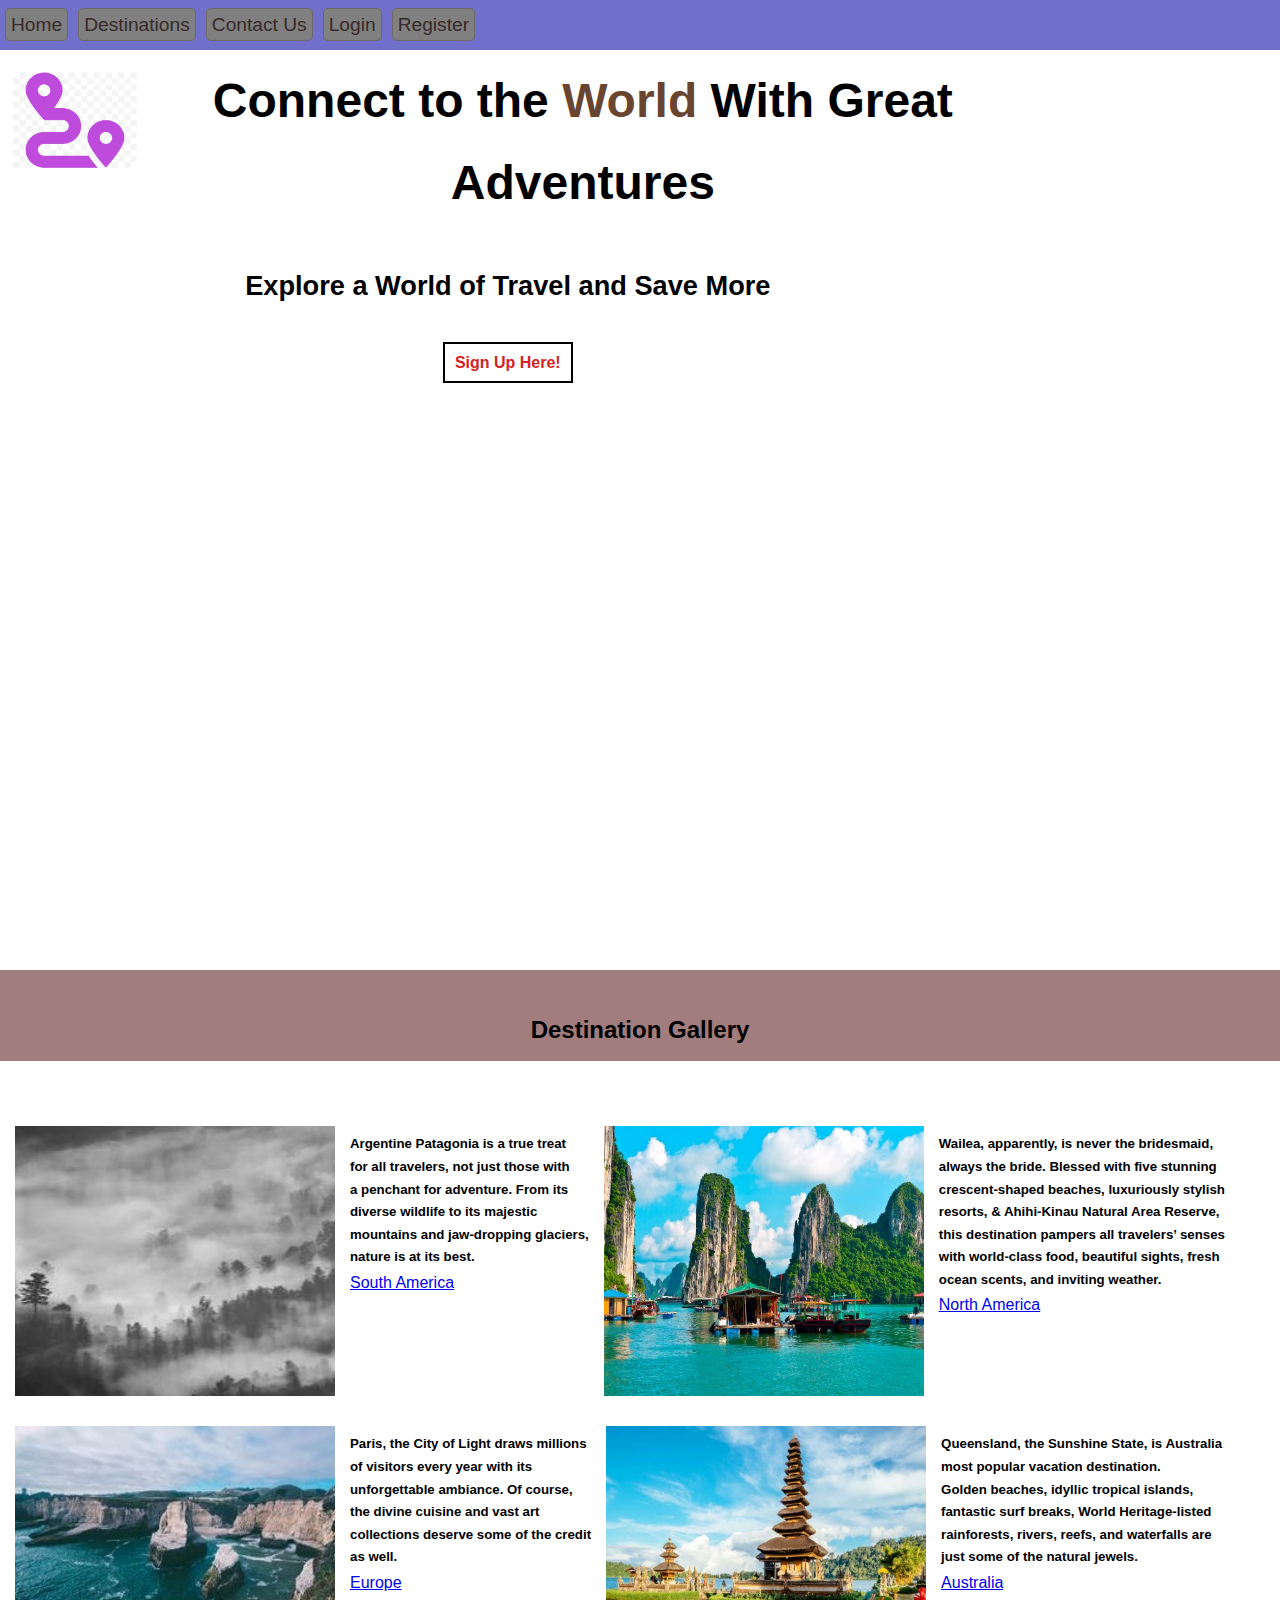
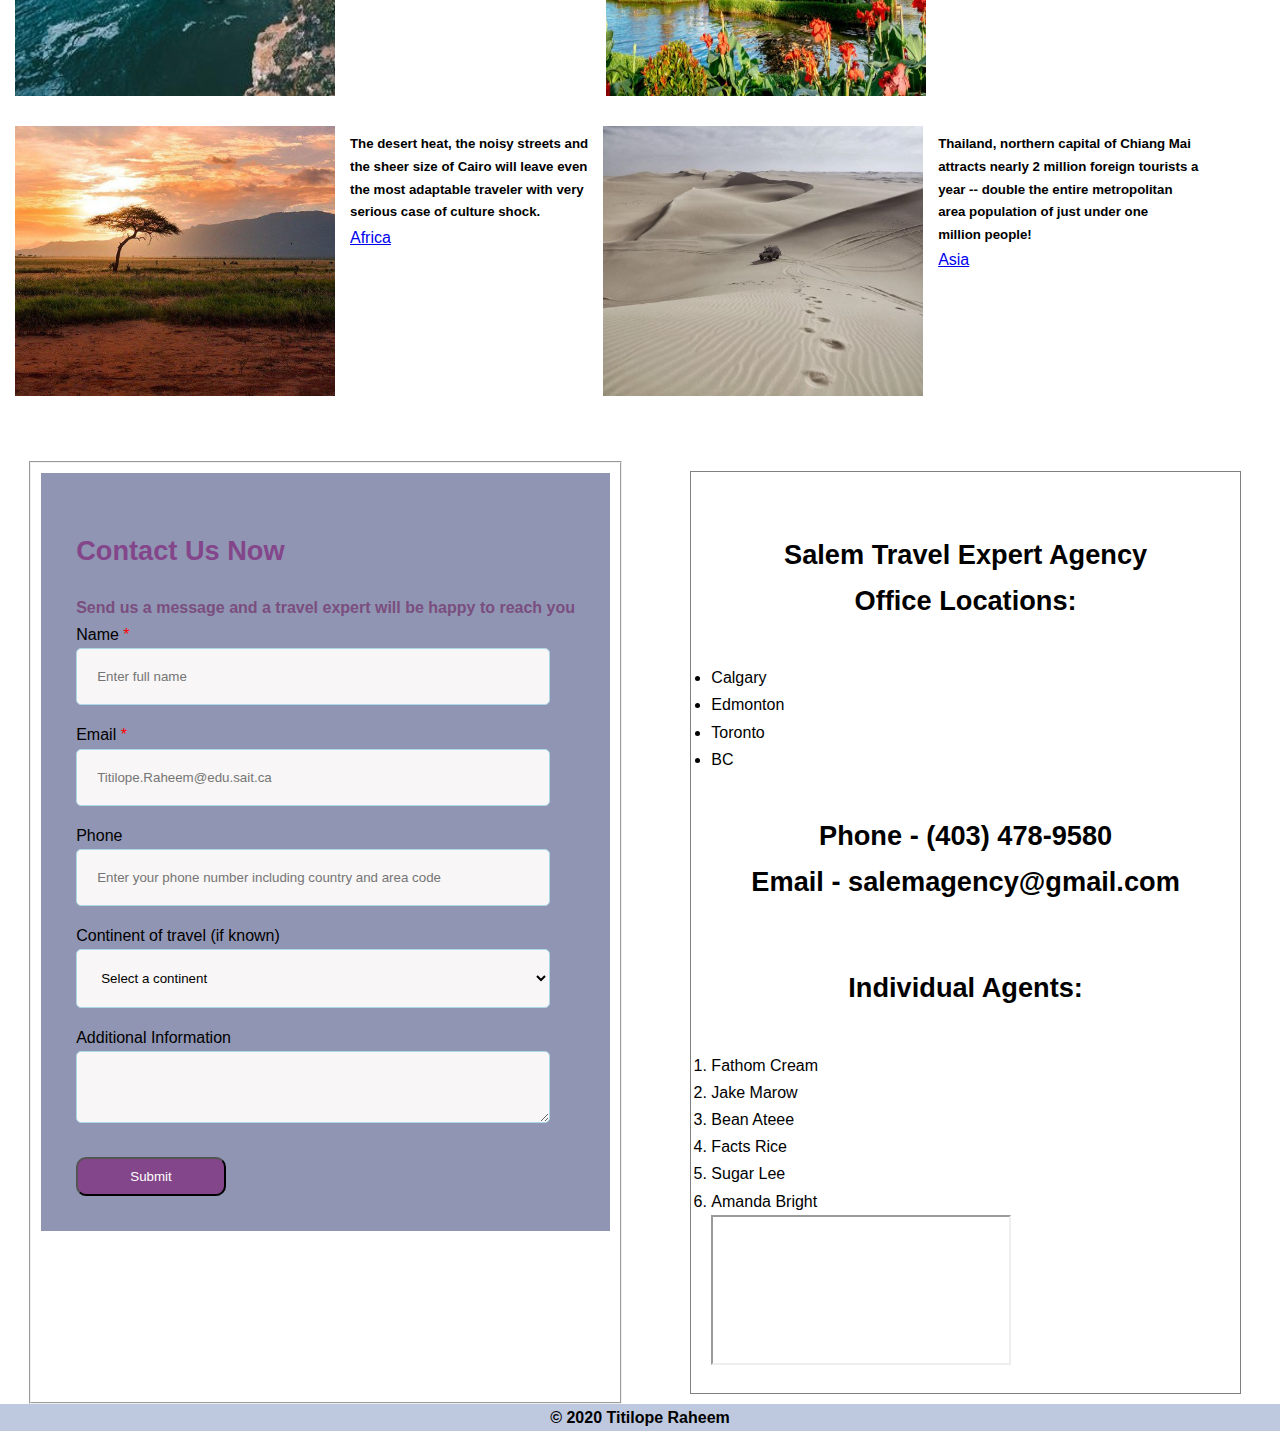
==== commit b9767d77: "modified gallery to open in new tab" ====
--- a/index.html
+++ b/index.html
@@ -157,7 +157,7 @@
       imgList.forEach(function(item){
       console.log(item);
       // Our output variable (imgTemplate)
-      imgTemplate += `<img src="${item.source}" alt=${item.name}><div><h5>${item.description}</h5><a href=${item.website}><h4>${item.name}</h4></a></div>`
+      imgTemplate += `<img src="${item.source}" alt=${item.name}><div><h5>${item.description}</h5><a href=${item.website} target ="_blank">${item.name}</a></div>`
     });
 
     // Add HTML img string to gallery container
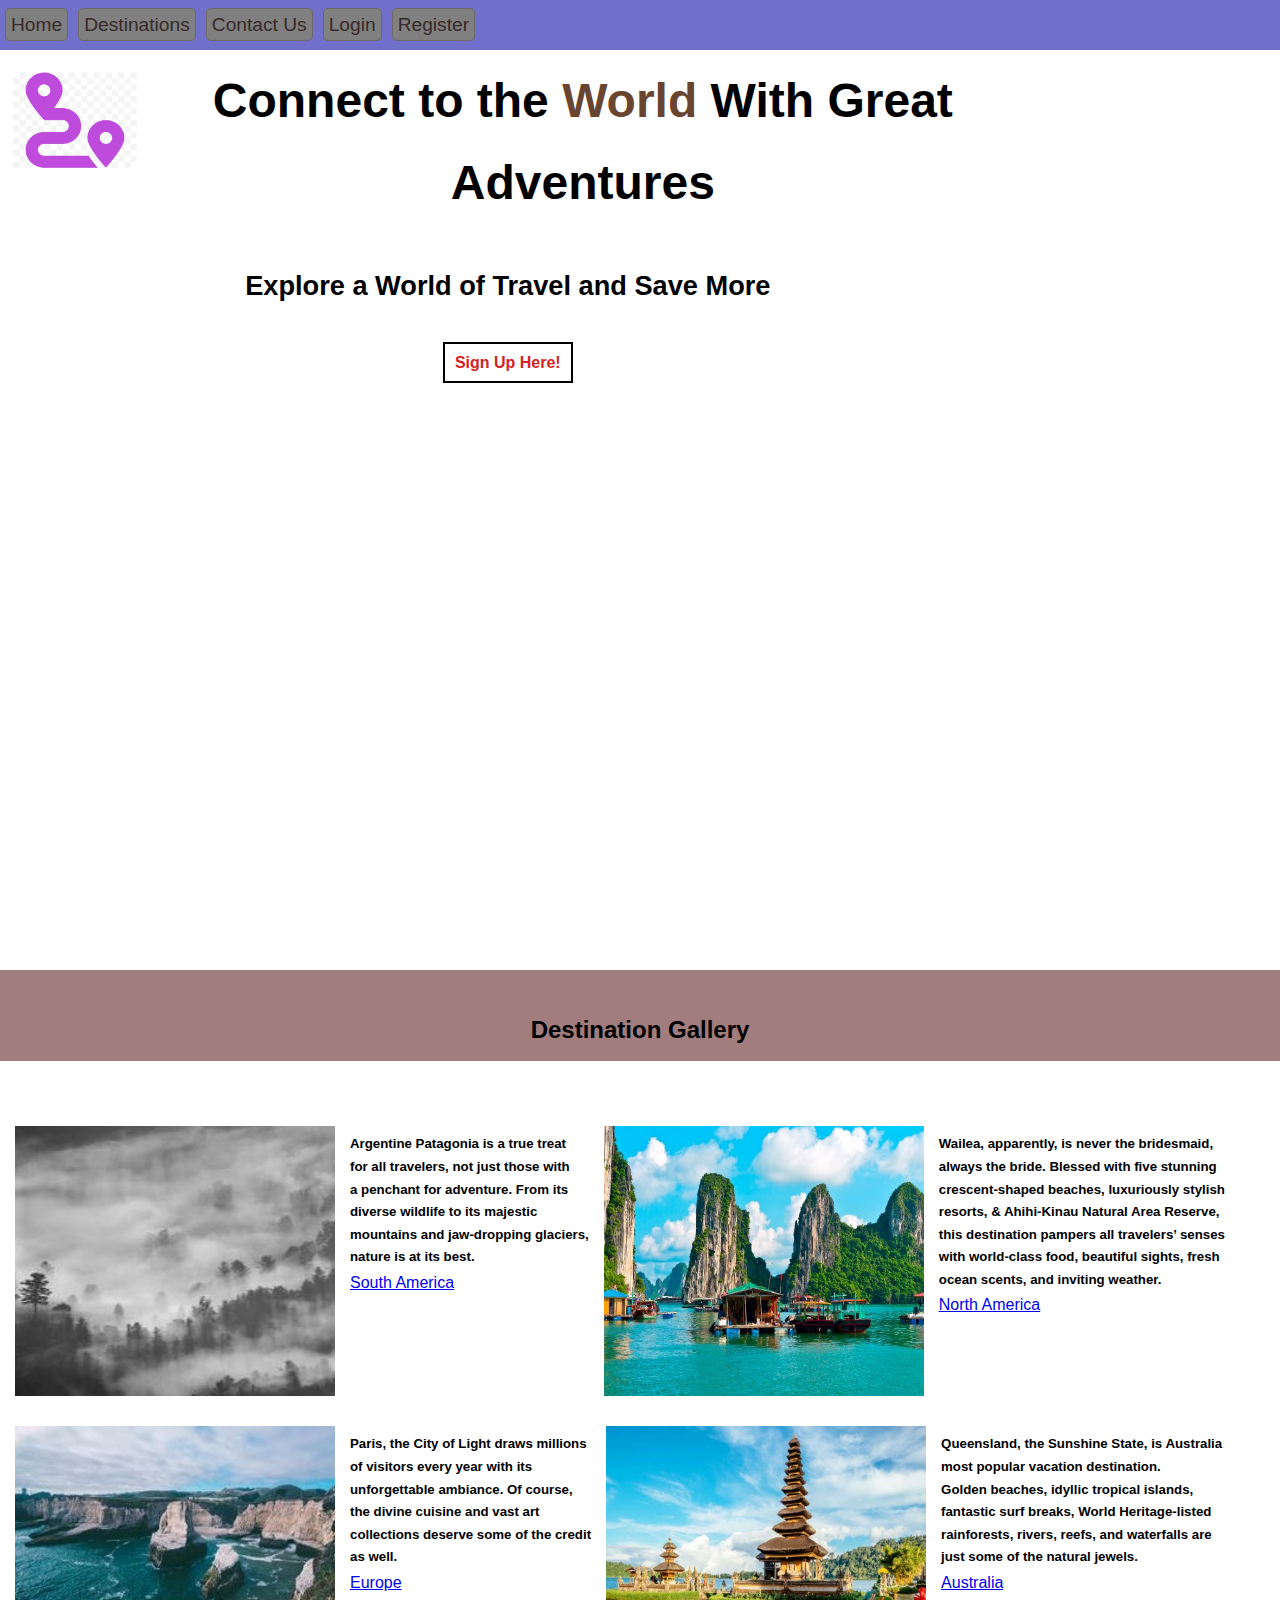
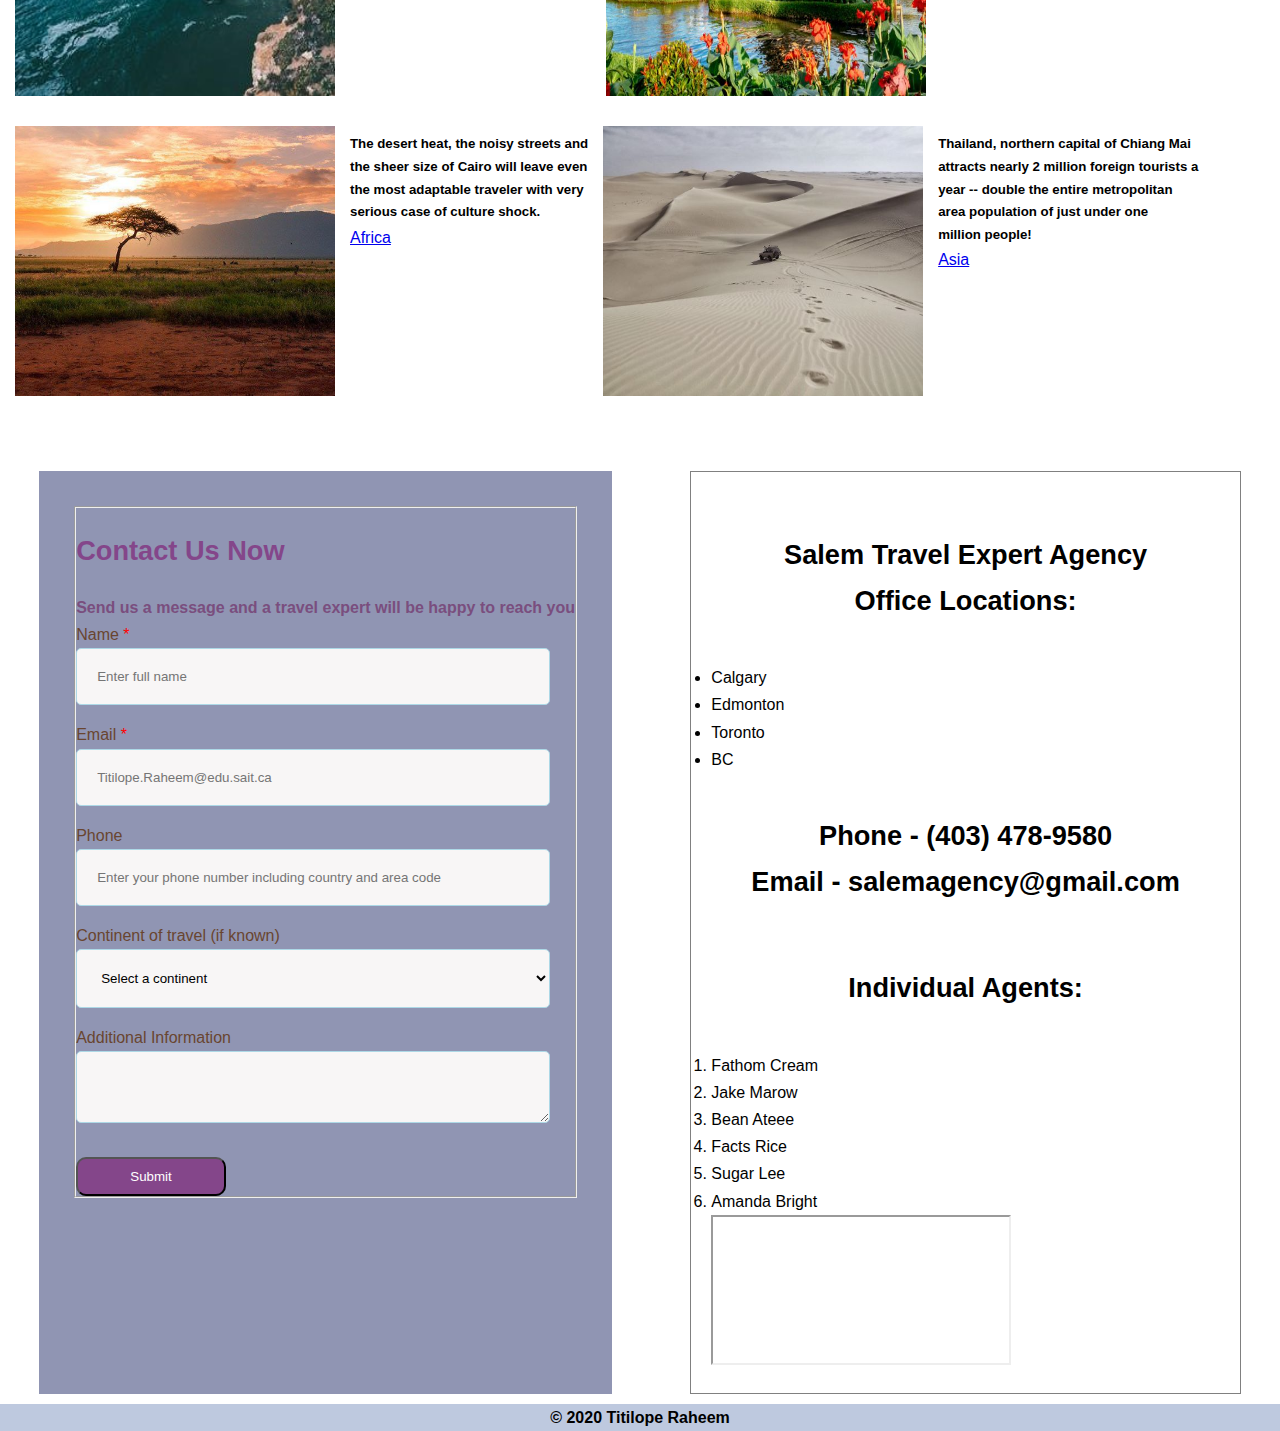
==== commit abfb301f: "html and css validation" ====
--- a/index.html
+++ b/index.html
@@ -23,7 +23,7 @@
       </div>
       <ul class="nav no">
         <li class="nav-link"><a href="index.html">Home</a></li>
-        <li class="nav-link"><a href="#Destination">Destinations</a></li>
+        <li class="nav-link"><a href="#Destinations">Destinations</a></li>
         <li class="nav-link"><a href="#contact">Contact Us</a></li>
         <li class="nav-link"><a href="login.html">Login</a></li>
         <li class="nav-link"><a href="register.html">Register</a></li>
@@ -50,29 +50,30 @@
     </div>
 
   <div id="contact">
-    <fieldset>    
-      <form id="information" action="https://formspree.io/xgennzer" method="post">
+    <form id="information" action="https://formspree.io/xgennzer" method="post">
+      <fieldset> 
+        <legend></legend>
         <h2>Contact Us Now </h2>
         <h4>Send us a message and a travel expert will be happy to reach you</h4>
         <div>
           <label class="required">
-            <legend>Name </legend>
+            <span>Name </span>
             <input placeholder="Enter full name" type="text" required>
           </label>
         </div>
         <div>
           <label class="required">
-            <legend>Email </legend>
+            <span>Email </span>
             <input placeholder="Titilope.Raheem@edu.sait.ca" type="email" required>
           </label>
         </div>
         <div>
-          <label><legend>Phone </legend>
+          <label><span>Phone </span>
             <input placeholder="Enter your phone number including country and area code" type="tel" required>
           </label>
         </div>
         <div>
-          <label><legend>Continent of travel (if known)</legend>
+          <label><span>Continent of travel (if known)</span>
             <select id="continent" name="Continent">
               <option value="select">Select a continent</option>
               <option value="australia">Australia</option>
@@ -85,7 +86,7 @@
           </label>
         </div>
         <div>
-          <label><legend>Additional Information</legend>
+          <label><span>Additional Information</span>
             <textarea placeholder="What do you want us to know about your upcoming trip?" required>
             </textarea>
           </label>
@@ -93,8 +94,8 @@
         <div>
           <button name="submit" type="submit" id="contact-submit">Submit</button>
         </div>
-      </form>
-    </fieldset>
+      </fieldset>
+    </form>
 
     <div class ="address">
       <p>Salem Travel Expert Agency<br>
--- a/css/index.css
+++ b/css/index.css
@@ -38,7 +38,6 @@
 .navbar ul {
   list-style: none;
   display: flex;
-  justify-self: space-around; 
   align-items: flex-start;
 }
 
@@ -52,7 +51,6 @@
   transition: color 0.3s ease-out;
   padding: 5px;
   margin: 5px;
-  display: inline block;
   border: 1px solid rgb(110, 104, 104);
   border-radius: 5px;
 }
@@ -88,6 +86,10 @@
   
 @media only screen and (max-width: 720px) {   
 
+  .nav-wrap{
+    display: flex;
+    flex-direction: column;
+  }
   .navbar ul {
     display: flex;
     flex-direction: column;
@@ -100,6 +102,7 @@
     transform: translate(-101%);
     text-align: center;
     overflow: hidden;
+    transition: all 200ms ease-in-out;
   }
     
   .navbar li {
@@ -120,6 +123,14 @@
     transform: translate(0%)!important;
   }
       
+}
+
+/* Style hero section*/
+#Home{
+  background-image: url(https://picsum.photos/id/1051/200/300);
+  height:100vh;
+  background-position: center;
+  background-size: cover;
 }
 
 /* stlye logo layout*/
@@ -130,14 +141,6 @@
   margin: 0;
   float: left;
   padding: 10px;
-}
-
-/* Style hero section*/
-#Home{
-  background-image: url(https://picsum.photos/id/1051/200/300);
-  height:100vh;
-  background-position: center;
-  background-size: cover;
 }
 
 .hero-section{
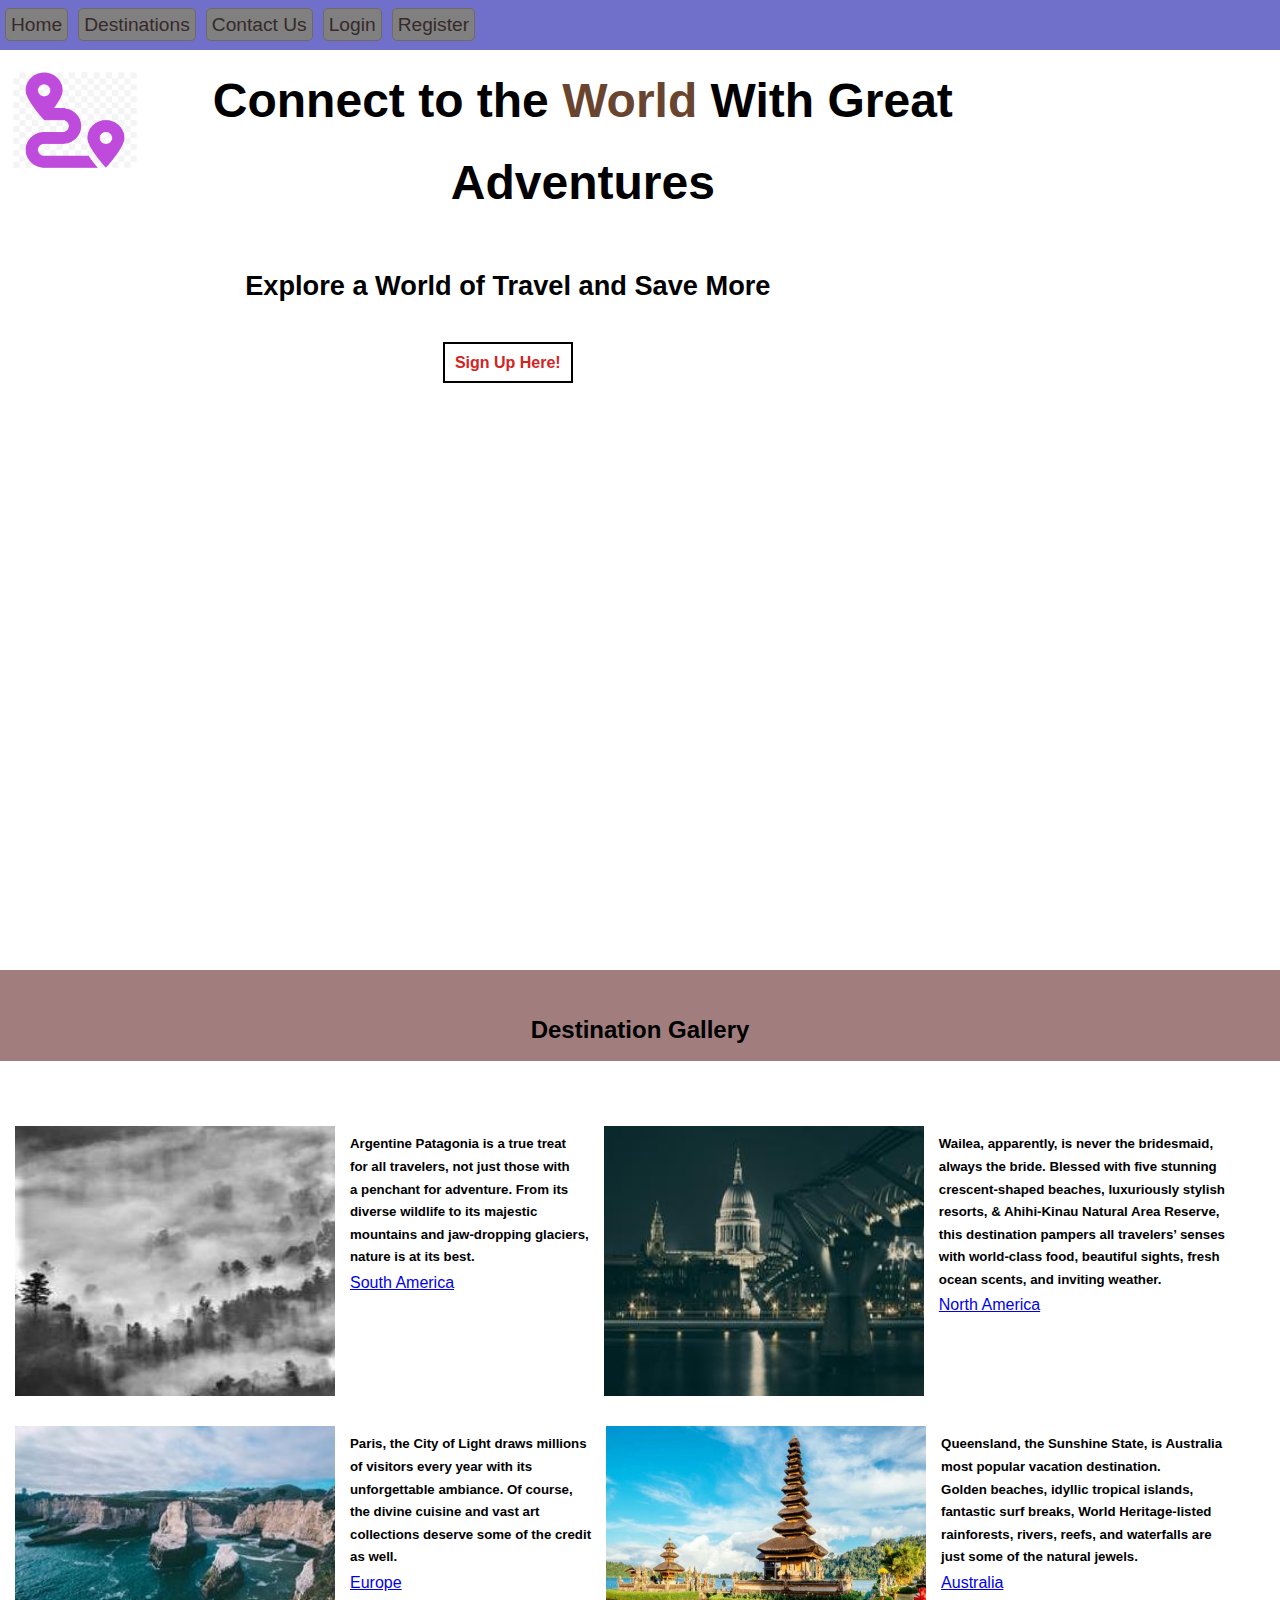
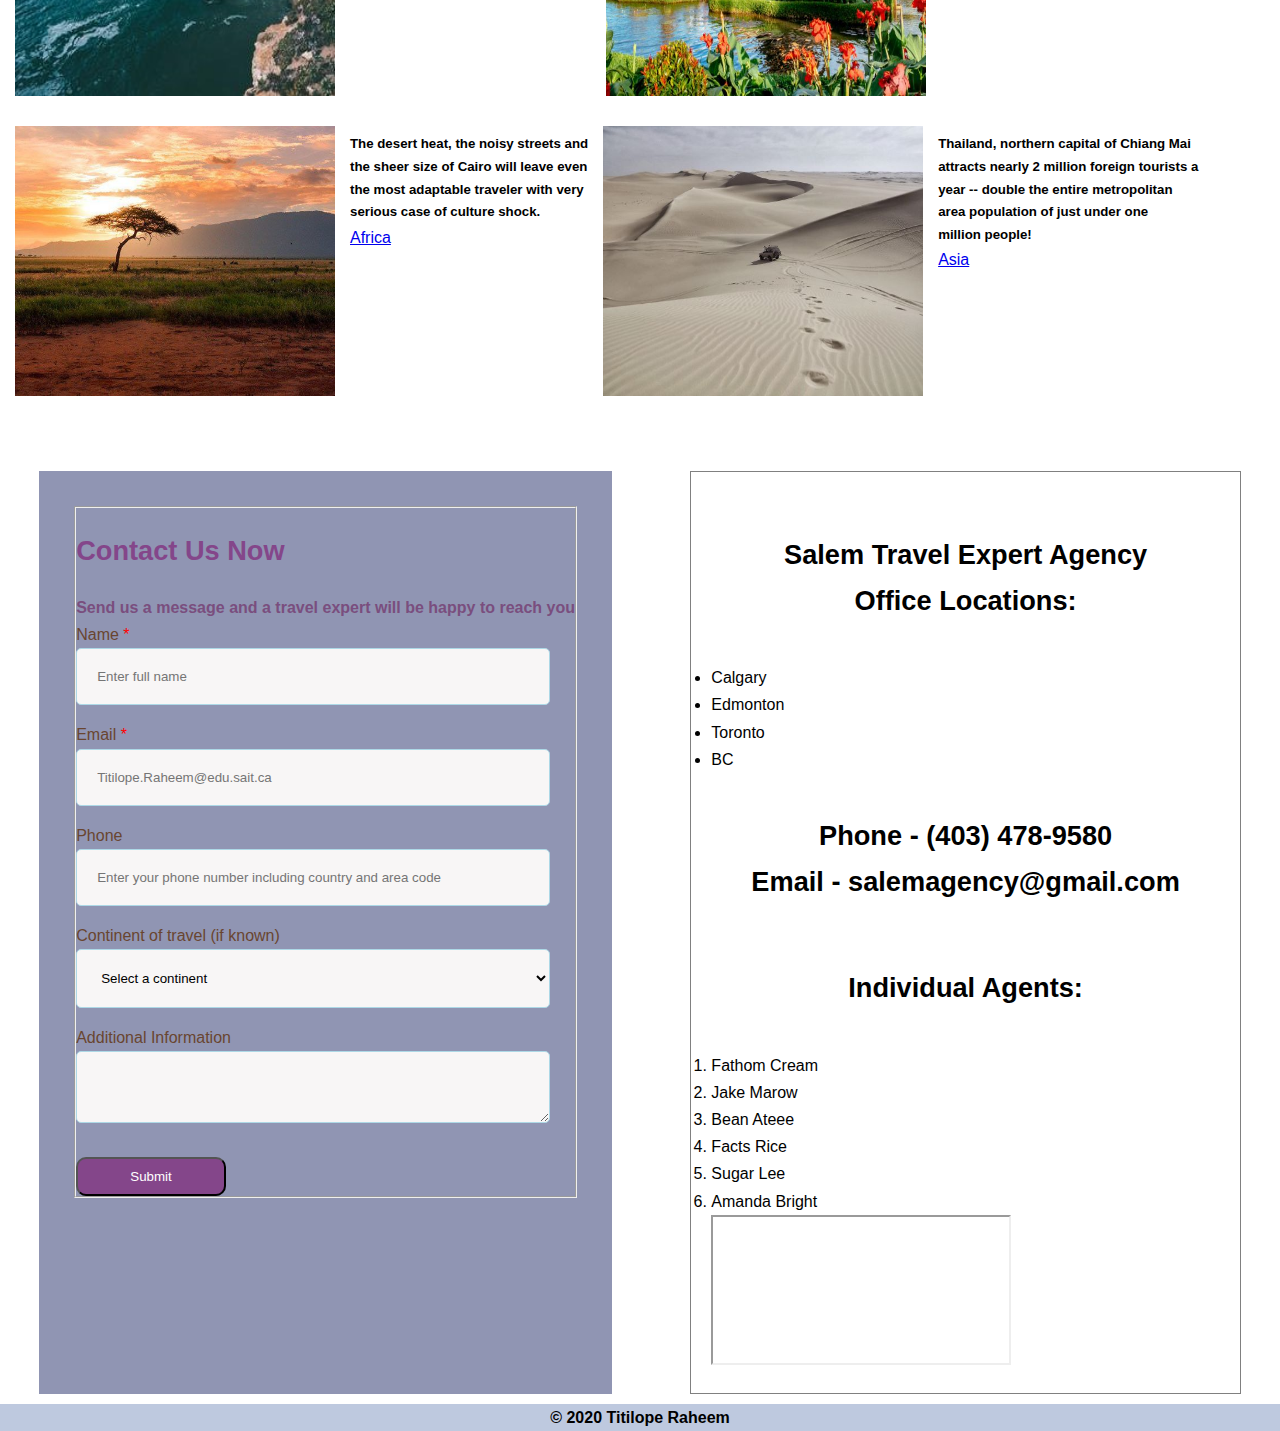
==== commit dd88be2b: "lorem picsum images" ====
--- a/index.html
+++ b/index.html
@@ -10,6 +10,7 @@
   <title>Travel Experts Agency</title>
   <link rel="stylesheet" href="css/index.css">
   <script src="https://ajax.googleapis.com/ajax/libs/jquery/3.5.1/jquery.min.js"></script>
+  
 </head>
 
 <body>
@@ -131,39 +132,6 @@
   
   <footer>&copy; 2020 Titilope Raheem</footer>
 
-  <script>
-    //hamburger menu.This line of code runs when the bar is clicked
-    $('.menu-toggle').click(function(){
-      $(".nav").toggleClass("portrait-nav");
-      $(this).toggleClass("is-active");
-    });
-  </script>
-  
-  <script>
-    // object definition.
-    const imgList = [{id: 'one', website: 'https://www.britannica.com/place/South-America', name: 'South America', source: 'images/des1_small.jpg', description: '<br>Argentine Patagonia is a true treat<br>for all travelers, not just those with<br> a penchant for adventure. From its<br> diverse wildlife to its majestic<br> mountains and jaw-dropping glaciers,<br>nature is at its best.'},
-    {id:'two', website: 'https://viewfinder.expedia.com/top-rated-vacation-destinations-in-north-america/', name: 'North America', source: 'images/des2_small.jpeg', description: '<br>Wailea, apparently, is never the bridesmaid,<br> always the bride. Blessed with five stunning<br> crescent-shaped beaches, luxuriously stylish<br> resorts, & Ahihi-Kinau Natural Area Reserve,<br> this destination pampers all travelers’ senses<br> with world-class food, beautiful sights, fresh<br> ocean scents, and inviting weather.'}, 
-    {id: 'three', website: 'https://travel.usnews.com/Paris_France/', name: 'Europe', source: 'images/des3_small.jpg', description: '<br>Paris, the City of Light draws millions<br> of visitors every year with its<br> unforgettable ambiance. Of course,<br> the divine cuisine and vast art<br> collections deserve some of the credit<br> as well. '},
-    {id: 'four', website: 'https://www.planetware.com/tourist-attractions-/queensland-aus-qld-qld.htm', name: 'Australia', source: 'images/des4_small.jpg', description: '<br>Queensland, the Sunshine State, is Australia<br> most popular vacation destination.<br> Golden beaches, idyllic tropical islands,<br> fantastic surf breaks, World Heritage-listed<br> rainforests, rivers, reefs, and waterfalls are <br>just some of the natural jewels.'},
-    {id: 'five', website: 'https://travel.usnews.com/Cairo_Egypt/', name: 'Africa', source: 'images/des5_small.jpg', description: '<br>The desert heat, the noisy streets and<br> the sheer size of Cairo will leave even<br> the most adaptable traveler with very<br> serious case of culture shock.'},
-    {id: 'six', website: 'https://www.tripsavvy.com/chiang-mai-travel-guide-1458476', name: 'Asia', source: 'images/des6_small.jpg', description: '<br>Thailand, northern capital of Chiang Mai<br> attracts nearly 2 million foreign tourists a<br> year -- double the entire metropolitan<br> area population of just under one<br> million people!'}] 
-
-    // Variable where we will store img tags
-    let imgTemplate = ''; 
-
-    // Flex container for images
-    const gallery = document.querySelector('.gallery'); 
-
-    // Loop through items using forEach 
-      imgList.forEach(function(item){
-      console.log(item);
-      // Our output variable (imgTemplate)
-      imgTemplate += `<img src="${item.source}" alt=${item.name}><div><h5>${item.description}</h5><a href=${item.website} target ="_blank">${item.name}</a></div>`
-    });
-
-    // Add HTML img string to gallery container
-    gallery.innerHTML = imgTemplate;
-  </script> 
-
+  <script type="text/javascript"src="js/index.js"></script>
 </body>
 </html>
--- a/css/index.css
+++ b/css/index.css
@@ -122,7 +122,10 @@
   .portrait-nav {
     transform: translate(0%)!important;
   }
-      
+
+  #contact {
+    flex-direction: column;
+  }   
 }
 
 /* Style hero section*/
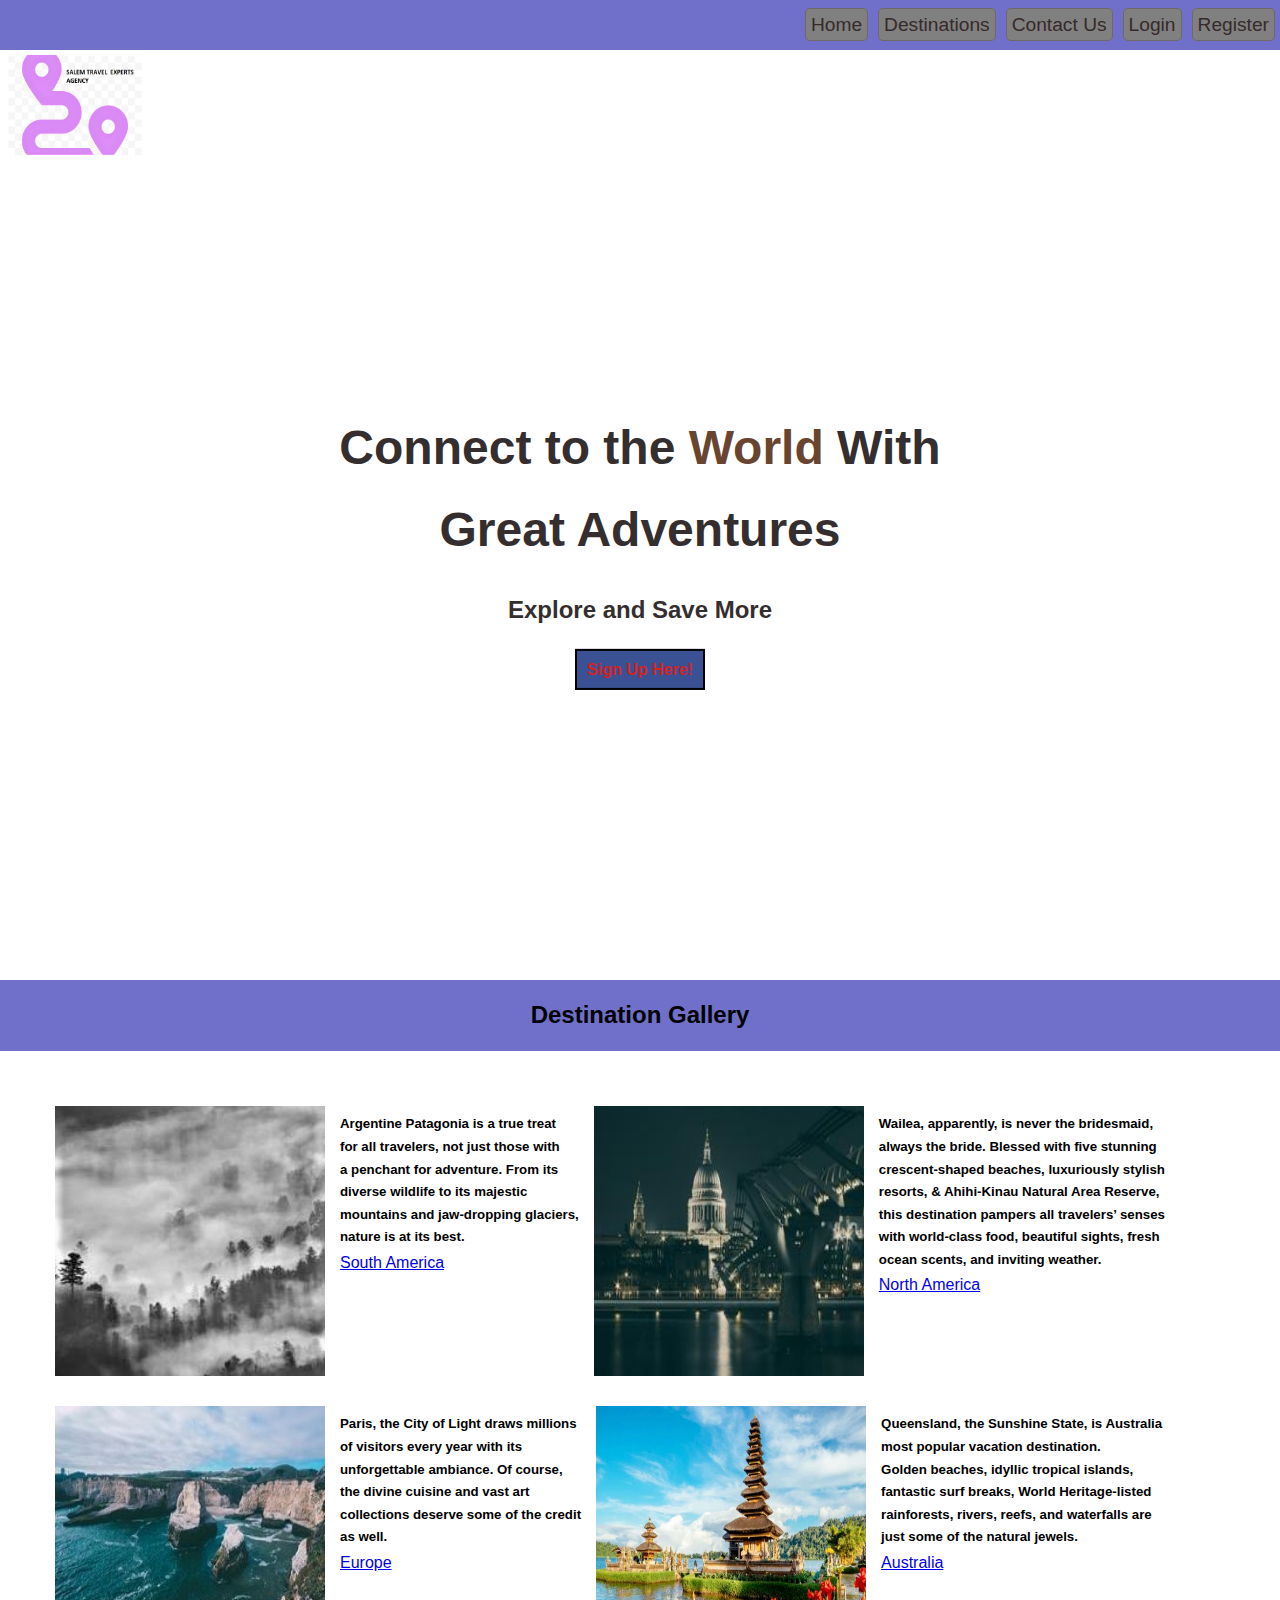
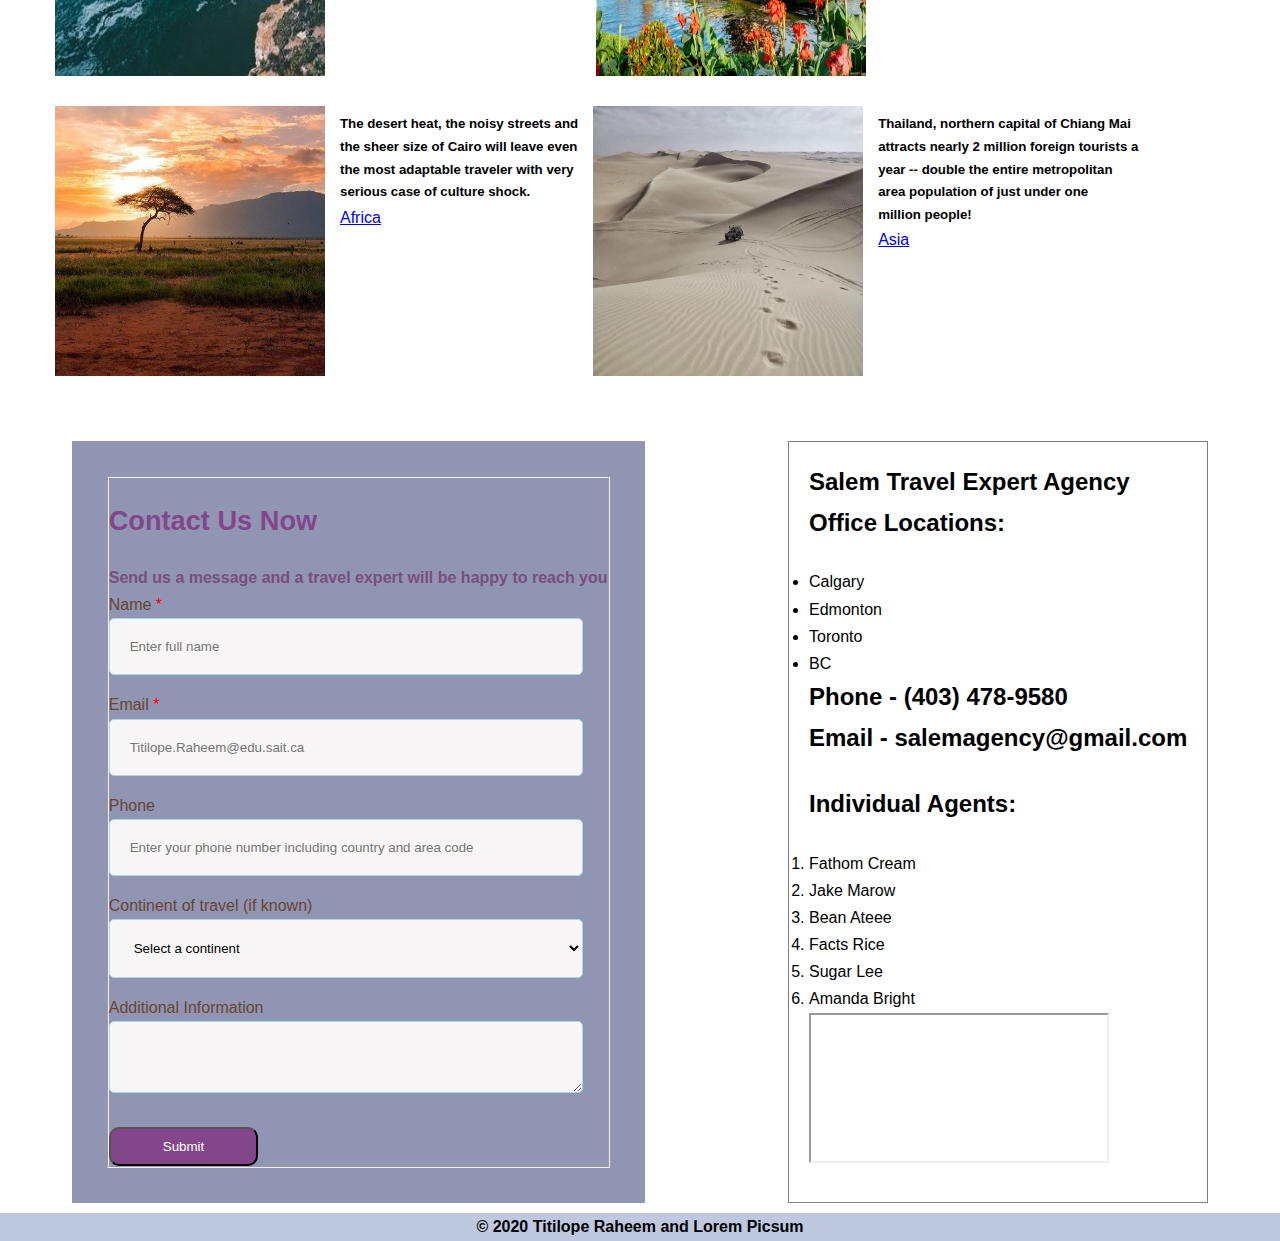
==== commit c3f6d8be: "proper documentation" ====
--- a/index.html
+++ b/index.html
@@ -3,25 +3,32 @@
 <head>
   <meta charset="UTF-8">
   <meta name="viewport" content="width=device-width, initial-scale=1.0">
+  
+  <!--Documentation of Author, Date, Course module and assignment-->
   <meta name="author" content="Titilope Raheem">
   <meta name="date" content="14th July 2020">
   <meta name="course module" content="CPRG-210-XM1 - Wed Application Development">
   <meta name="assignment" content="Assignment 2 - Travel Experts Agency Website">
-  <title>Travel Experts Agency</title>
+  
+  <title>Travel Experts Agency Website</title>
   <link rel="stylesheet" href="css/index.css">
   <script src="https://ajax.googleapis.com/ajax/libs/jquery/3.5.1/jquery.min.js"></script>
-  
 </head>
 
 <body>
   
+  <!--This section contains the navigation bar which will be at the top of the page-->
   <header class="nav-wrap">
     <nav class="navbar">
+      
+      <!--Hamburger Menu-->
       <div class="menu-toggle" id=portrait-menu>
         <span class="bar"></span>
         <span class="bar"></span>
         <span class="bar"></span>
       </div>
+      
+      <!--Navigation links-->
       <ul class="nav no">
         <li class="nav-link"><a href="index.html">Home</a></li>
         <li class="nav-link"><a href="#Destinations">Destinations</a></li>
@@ -33,105 +40,122 @@
   </header>
   
   <main>
-    <div id="Home">
-      <div class="hero-section">
-        <a href="#Home"><img src="images/canvas_nav.png" class="logo" alt="Website Logo"></a>
+    
+    <!--This is the hero section, containing a logo, texts and a register button which is the website goal-->
+    <div class="hero-section">
+      
+      <!--logo-->
+      <a href="#Home"><img src="images/canvas_navs.png" class="companylogo" alt="Website Logo"></a>
+      
+      <!--hero section texts and register button-->
+      <div class="hero-text">
         <h1>Connect to the <span>World</span> With Great Adventures</h1>
-        <p>Explore a World of Travel and Save More</p>
+        <p>Explore and Save More</p>
         <a class="web-goal" href="register.html">Sign Up Here!</a>
       </div>
     </div>
 
+    <!--This is the Gallery containing images for different destintions. The For each loop is used below-->
     <div id="Destinations">
       <h2>Destination Gallery</h2>
     </div>
+    <div class="gallery"></div>
 
-    <div class="gallery">
-              
-    </div>
+    <!--This is the contact us section-->
+    <div id="contact">
 
-  <div id="contact">
-    <form id="information" action="https://formspree.io/xgennzer" method="post">
-      <fieldset> 
-        <legend></legend>
-        <h2>Contact Us Now </h2>
-        <h4>Send us a message and a travel expert will be happy to reach you</h4>
-        <div>
-          <label class="required">
+      <!--Contact form using fieldset, legend, labels and input type-->
+      <form id="information" action="https://formspree.io/xgennzer" method="post">
+        <fieldset> 
+          <legend></legend>
+          <h2>Contact Us Now </h2>
+          <h4>Send us a message and a travel expert will be happy to reach you</h4>
+          <div>
+            <label class="required">
             <span>Name </span>
             <input placeholder="Enter full name" type="text" required>
-          </label>
-        </div>
-        <div>
-          <label class="required">
-            <span>Email </span>
+            </label>
+          </div>
+          <div>
+            <label class="required">
+              <span>Email </span>
             <input placeholder="Titilope.Raheem@edu.sait.ca" type="email" required>
-          </label>
-        </div>
-        <div>
-          <label><span>Phone </span>
+            </label>
+          </div>
+          <div>
+            <label><span>Phone </span>
             <input placeholder="Enter your phone number including country and area code" type="tel" required>
-          </label>
-        </div>
-        <div>
-          <label><span>Continent of travel (if known)</span>
-            <select id="continent" name="Continent">
-              <option value="select">Select a continent</option>
-              <option value="australia">Australia</option>
-              <option value="north_america">North America</option>
-              <option value="south_america">South America</option>
-              <option value="Asia">Asia</option>
-              <option value="europe">Europe</option>
-              <option value="africa">Africa</option>
-            </select>
-          </label>
-        </div>
-        <div>
-          <label><span>Additional Information</span>
-            <textarea placeholder="What do you want us to know about your upcoming trip?" required>
-            </textarea>
-          </label>
-        </div>
-        <div>
-          <button name="submit" type="submit" id="contact-submit">Submit</button>
-        </div>
-      </fieldset>
-    </form>
+            </label>
+          </div>
+          <div>
+            
+            <!--selection of continent from a drop down list-->
+            <label><span>Continent of travel (if known)</span>
+              <select id="continent" name="Continent">
+                <option value="select">Select a continent</option>
+                <option value="australia">Australia</option>
+                <option value="north_america">North America</option>
+                <option value="south_america">South America</option>
+                <option value="Asia">Asia</option>
+                <option value="europe">Europe</option>
+                <option value="africa">Africa</option>
+              </select>
+            </label>
+          </div>
+          <div>
+            <label><span>Additional Information</span>
+              <textarea placeholder="What do you want us to know about your upcoming trip?" required>
+              </textarea>
+            </label>
+          </div>
+          <div>
+            <button name="submit" type="submit" id="contact-submit">Submit</button>
+          </div>
+        </fieldset>
+      </form>
 
-    <div class ="address">
-      <p>Salem Travel Expert Agency<br>
-         Office Locations:
-      </p>
-      <ul>
-        <li>Calgary</li>
-        <li>Edmonton</li>
-        <li>Toronto</li>
-        <li>BC</li>
-      </ul>
-      <p>Phone - (403) 478-9580<br>
-         Email - salemagency@gmail.com<br>
-      </p>
-      <p>
-        Individual Agents:
-      </p>
-       <ol>
+      <!--This div contains company contact information for users-->
+      <div class ="address">
+        <p>Salem Travel Expert Agency<br>
+          Office Locations:
+        </p>
+        
+        <!--Unordered list for various company location-->
+        <ul>
+          <li>Calgary</li>
+          <li>Edmonton</li>
+          <li>Toronto</li>
+          <li>BC</li>
+        </ul>
+        <p>Phone - (403) 478-9580<br>
+          Email - salemagency@gmail.com<br>
+        </p>
+        <p>
+          Individual Agents:
+        </p>
+        
+        <!--Ordered list for travel agents-->
+        <ol>
           <li>Fathom Cream</li>
           <li>Jake Marow</li>
           <li>Bean Ateee</li>
           <li>Facts Rice</li>
           <li>Sugar Lee</li>
           <li>Amanda Bright</li>
-       </ol>
-      <div class="maps">
-        <iframe src="https://www.google.com/maps/embed?pb=!1m18!1m12!1m3!1d20066.63207975867!2d-114.09553766214036!3d51.04701247956212!2m3!1f0!2f0!3f0!3m2!1i1024!2i768!4f13.1!3m3!1m2!1s0x53716fe472f607e7%3A0xff059970e78f52c1!2sManpower!5e0!3m2!1sen!2sca!4v1593930164715!5m2!1sen!2sca" width="300" height="150"></iframe>
+        </ol>
+
+        <!--Google map for comapny location-->
+        <div class="maps">
+          <iframe src="https://www.google.com/maps/embed?pb=!1m18!1m12!1m3!1d20066.63207975867!2d-114.09553766214036!3d51.04701247956212!2m3!1f0!2f0!3f0!3m2!1i1024!2i768!4f13.1!3m3!1m2!1s0x53716fe472f607e7%3A0xff059970e78f52c1!2sManpower!5e0!3m2!1sen!2sca!4v1593930164715!5m2!1sen!2sca" width="300" height="150"></iframe>
+        </div>
       </div>
-     </div>
     </div>
-
   </main>
   
-  <footer>&copy; 2020 Titilope Raheem</footer>
+  <!--Footer will be below the page-->
+  <footer>&copy; 2020 Titilope Raheem and Lorem Picsum</footer>
 
-  <script type="text/javascript"src="js/index.js"></script>
+  <!--This contains the javascript for hamburger menu and image gallery array for each loop-->
+  <script src="js/index.js"></script>
 </body>
 </html>
--- a/css/index.css
+++ b/css/index.css
@@ -19,7 +19,7 @@
   font-size: 16px;
 }
 
-/* Navigation styling and setup*/
+/* Navigation styling and setup */
 .nav-wrap {
   width: 100%;
   position: -webkit-sticky;
@@ -29,19 +29,19 @@
   
 .navbar {
   display: flex;
-  justify-content: space-between;
-  align-items: center;
+  justify-content: end;
   height: 50px;
   overflow: hidden;
 }
-  
+ 
+/* make the unordered list a flexbox */
 .navbar ul {
   list-style: none;
   display: flex;
-  align-items: flex-start;
-}
-
-/* styling of navigation links*/
+  align-items: center;
+}
+
+/* styling of navigation links */
 .nav-link a {
   color: rgb(54, 42, 42);
   font-size: 1.2rem;
@@ -54,8 +54,18 @@
   border: 1px solid rgb(110, 104, 104);
   border-radius: 5px;
 }
-  
-/* Portrait menu */
+ 
+/* declare hover state for nav links */
+.nav-link a:hover {
+  background-image: linear-gradient(grey, rgb(104, 69, 69));
+}
+
+/* declare active state for nav links*/
+.nav-link a:active {
+  background-image: linear-gradient(lightblue, pink);
+}
+
+/* menu view */
 .menu-toggle .bar{
   width: 30px;
   height: 3px;
@@ -63,30 +73,22 @@
   margin: 5px auto;
 }
   
-.nav-link a:hover {
-  background-image: linear-gradient(grey, rgb(104, 69, 69));
-}
-
-.nav-link a:active {
-  background-image: linear-gradient(lightblue, grey);
-}
-
-/*toggle menu*/
+/*hamburger menu*/
 .menu-toggle {
   justify-self: end;
   margin-right: 10px;
   display: none;
 }
-  
+
+/* declare hover state for hamburger menu */
 .menu-toggle:hover{
   cursor: pointer;
 }
   
-/* Media Query */
-  
+/* Media Query for portrait menu view*/
 @media only screen and (max-width: 720px) {   
 
-  .nav-wrap{
+  .nav{
     display: flex;
     flex-direction: column;
   }
@@ -103,6 +105,7 @@
     text-align: center;
     overflow: hidden;
     transition: all 200ms ease-in-out;
+    z-index: 2;
   }
     
   .navbar li {
@@ -125,56 +128,58 @@
 
   #contact {
     flex-direction: column;
-  }   
-}
-
-/* Style hero section*/
-#Home{
-  background-image: url(https://picsum.photos/id/1051/200/300);
-  height:100vh;
+  } 
+   
+}
+
+/* The hero image */
+.hero-section {
+  background-image: url("https://picsum.photos/id/1051/200/300");
+
+  /* Set a specific height */
+  height: 100vh;
+
+  /* Position and center the image on all screens */
   background-position: center;
+  background-repeat: no-repeat;
   background-size: cover;
-}
-
-/* stlye logo layout*/
-.logo{
+  position: relative;
+}
+
+/* Style hero section text*/
+.hero-text {
+  text-align: center;
+  position: absolute;
+  top: 55%;
+  left: 50%;
+  transform: translate(-50%, -50%);
+  color: rgb(53, 46, 46);
+}
+
+h1{
+  font-size: 3em;
+  font-weight: bolder;
+  margin-bottom: 20px;
+}
+
+p{
+  font-size: 1.5em;
+  font-weight: bold;
+  margin-bottom: 25px;
+}
+
+/* stlye companylogo layout*/
+.companylogo{
   width: 150px;
-  height: 120px;
+  height: 110px;
   cursor: pointer;
   margin: 0;
-  float: left;
-  padding: 10px;
-}
-
-.hero-section{
-  text-align: center;
-  position: absolute;
-  margin-top:10px;
-}
-
-h1{
-  font-size: 3em;
-  font-family:"shadows into light", sans-serif;
-  text-align: center;
- }
-
+  padding: 5px;
+}
+
+/* add a color to a word on the h1 text*/
 span{
   color: rgb(105, 69, 48);
-}
-
-p{
-  margin: 20px;
-  font-family: "source sans pro", sans-serif;
-  font-size: 1.7em;
-  font-weight: 400;
-  text-align: center;
-  padding: 20px;
-}
-
-.pagetitle a{
-  margin-top: 20px;
-  font-size: 1.3em;
-  font-family: "source sans pro", sans-serif;
 }
 
 /* Style website goal - sign up here*/
@@ -184,53 +189,49 @@
   padding: 10px;
   color: rgb(212, 35, 35);
   border: 2px solid black;
-  text-align: center;
   text-decoration: none;
   transition: background-color 0.2s ease-out, color 0.2s ease-out;
-  float: inherit;
-}
-
+  background-color: rgb(58, 82, 148);
+}
+
+/* declare a hover and active state for the button*/
 .web-goal:hover, .web-goal:active{
   background-image: linear-gradient(white, black);
   color: #000;
   transition: background-color 0.3s ease-in, color 0.3s ease-in;
 }
 
-/* Style Destination and Gallery*/
-#Destinations{
-  text-align: center;
-  font-weight: bolder;
-  background-color: rgb(161, 125, 125);
-  margin-top: 20px;
-  padding: 10px;
-}
-
+/* destination header styling and background color*/
 #Destinations h2{
   text-align: center;
   margin-top: 30px;
   font-family: "source sans pro", sans-serif;
-}
-
-/* gallery styling*/
+  background-color: rgb(112, 112, 202);
+  padding: 15px;
+  font-weight: bolder;
+}
+
+/* make gallery a flexbox*/
 .gallery{
-  margin: 50px 0px;
+  margin: 40px 40px;
   display: flex;
   flex-wrap: wrap;
 }
 
+/* gallery image styling*/
 .gallery img{
-  width: 350px;
+  width: 300px;
   height: 300px;
   transition: 1s;
   padding: 15px;
 }
 
+/* declare hover state*/
 .gallery img:hover{
   filter: grayscale(100%);
 }
 
-
-/* Style Contact form and Other contact information*/
+/* make the container for contact a flexbox */
 #contact{
   display: flex;
   justify-content: space-around;
@@ -238,6 +239,7 @@
 
 }
 
+/* style contact us form */
 #information {
   background-color: rgb(144, 149, 179);
   margin: 10px;
@@ -258,11 +260,13 @@
   color: #7a4e7e;
 }
 
+/* let users know the field is required*/
 label.required ::after{
   content: '*';
   color: red;
 }
 
+/* style input fields on the contact form*/
 
 #information input[type="text"],
 #information input[type="email"],
@@ -277,6 +281,7 @@
   padding: 20px;
 }
 
+/* style submit button*/
 #information button[type="submit"] {
   cursor: pointer;
   width: 30%;
@@ -298,7 +303,7 @@
   border: 1px solid grey;
 }
 
-/* Style footer*/
+/* Style footer section */
 footer{
   bottom: 0;
   width: 100%;
